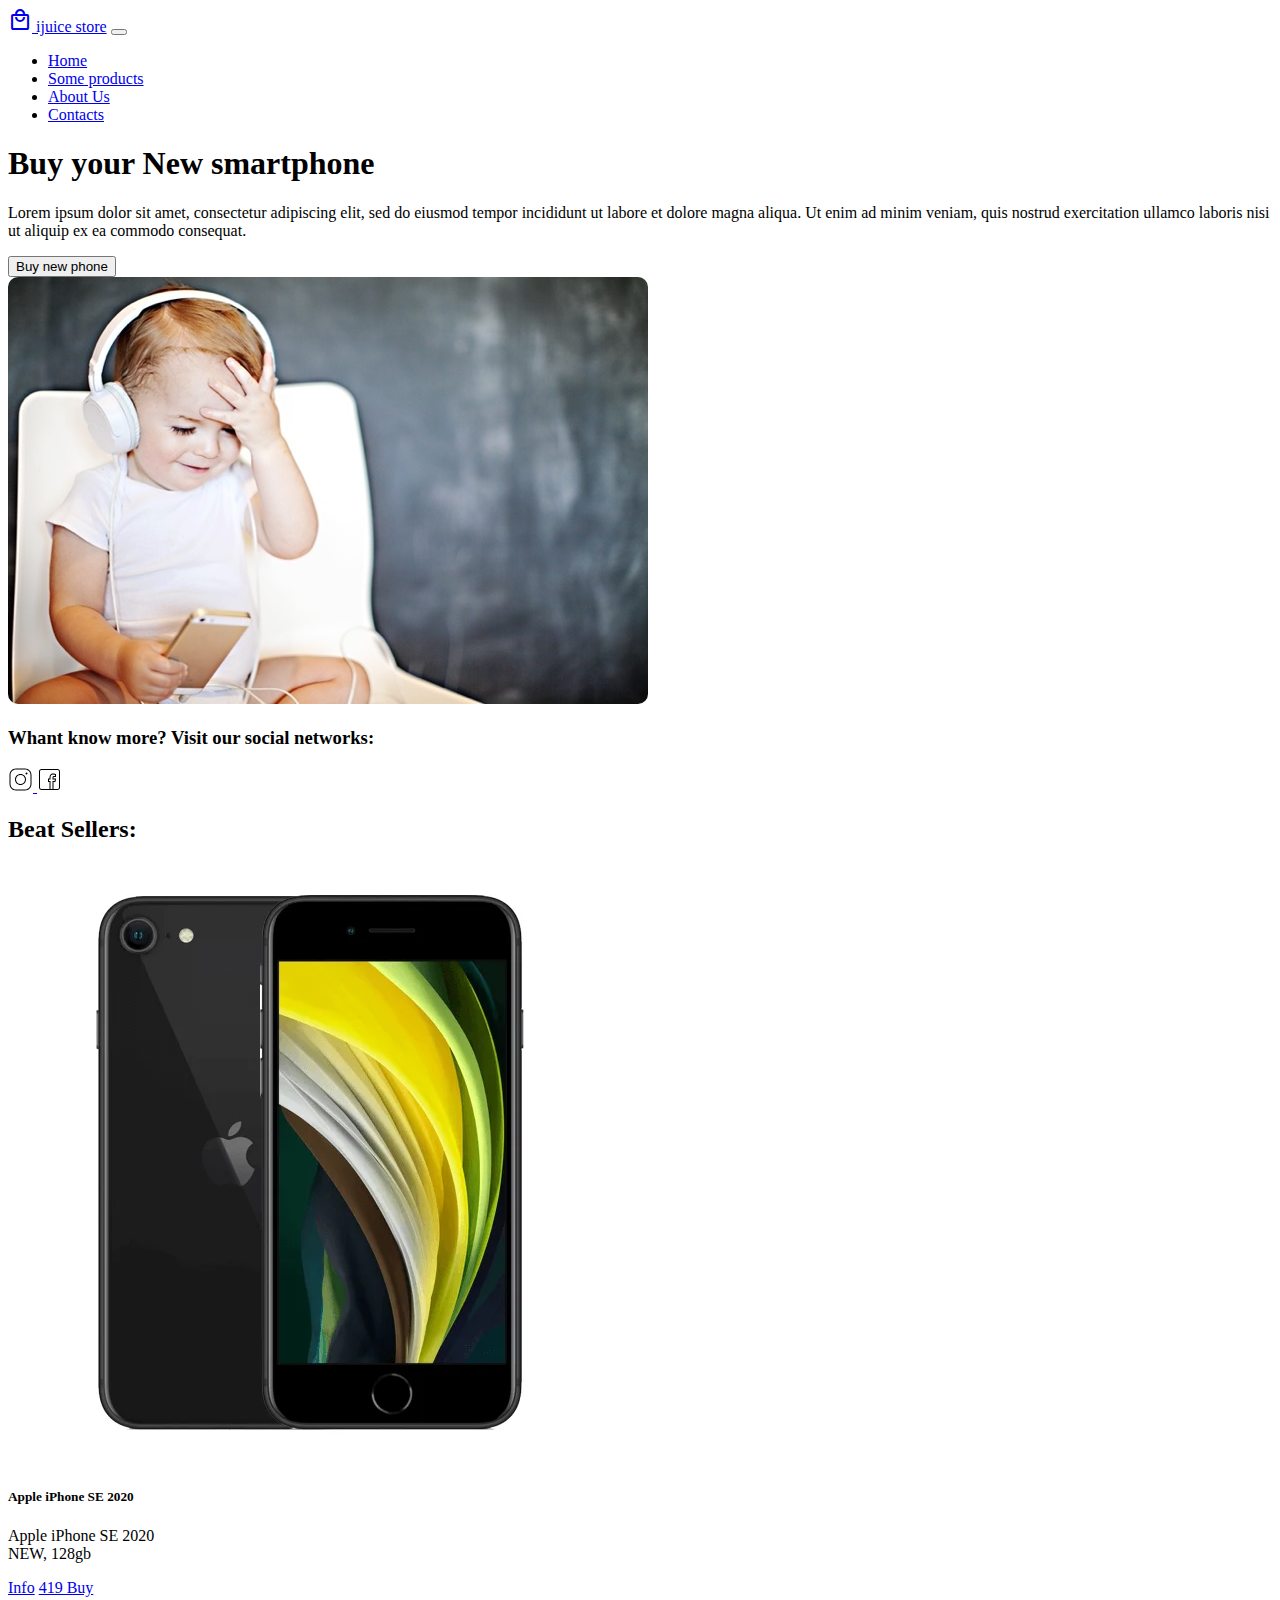
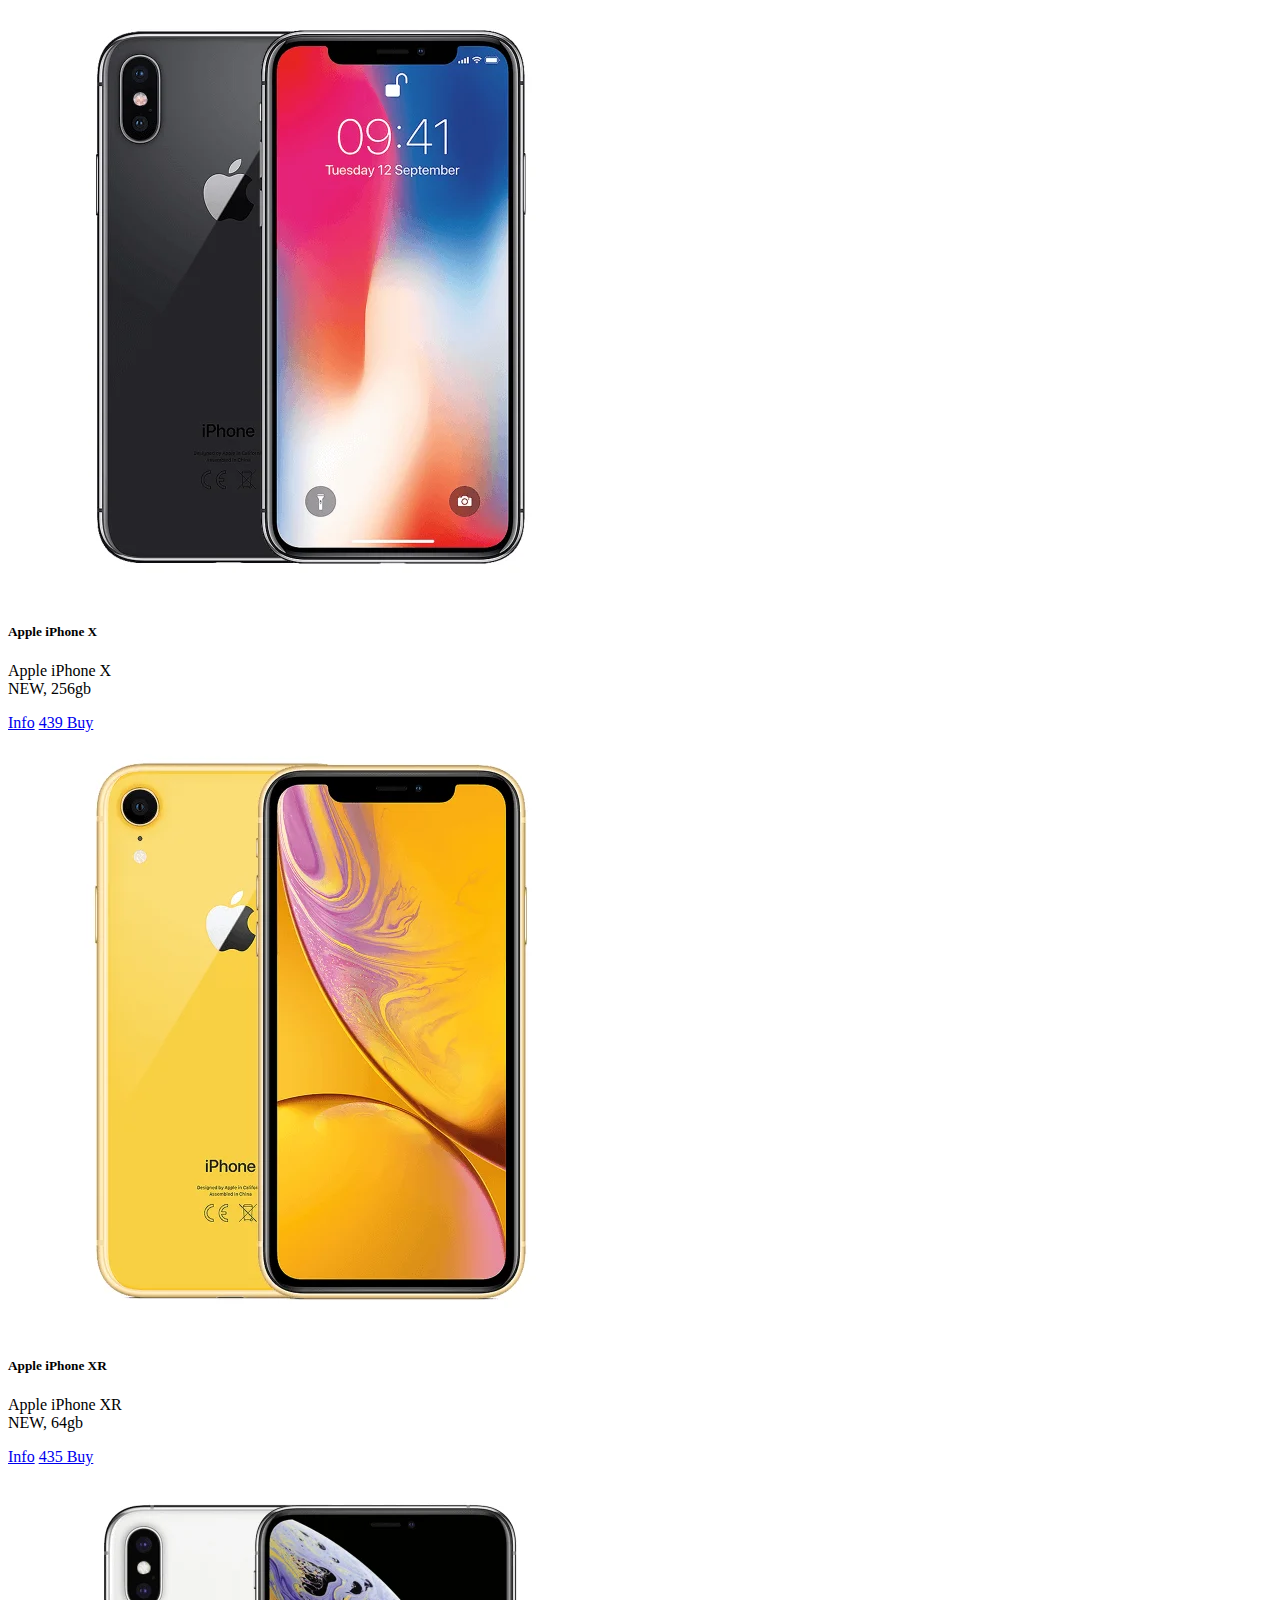
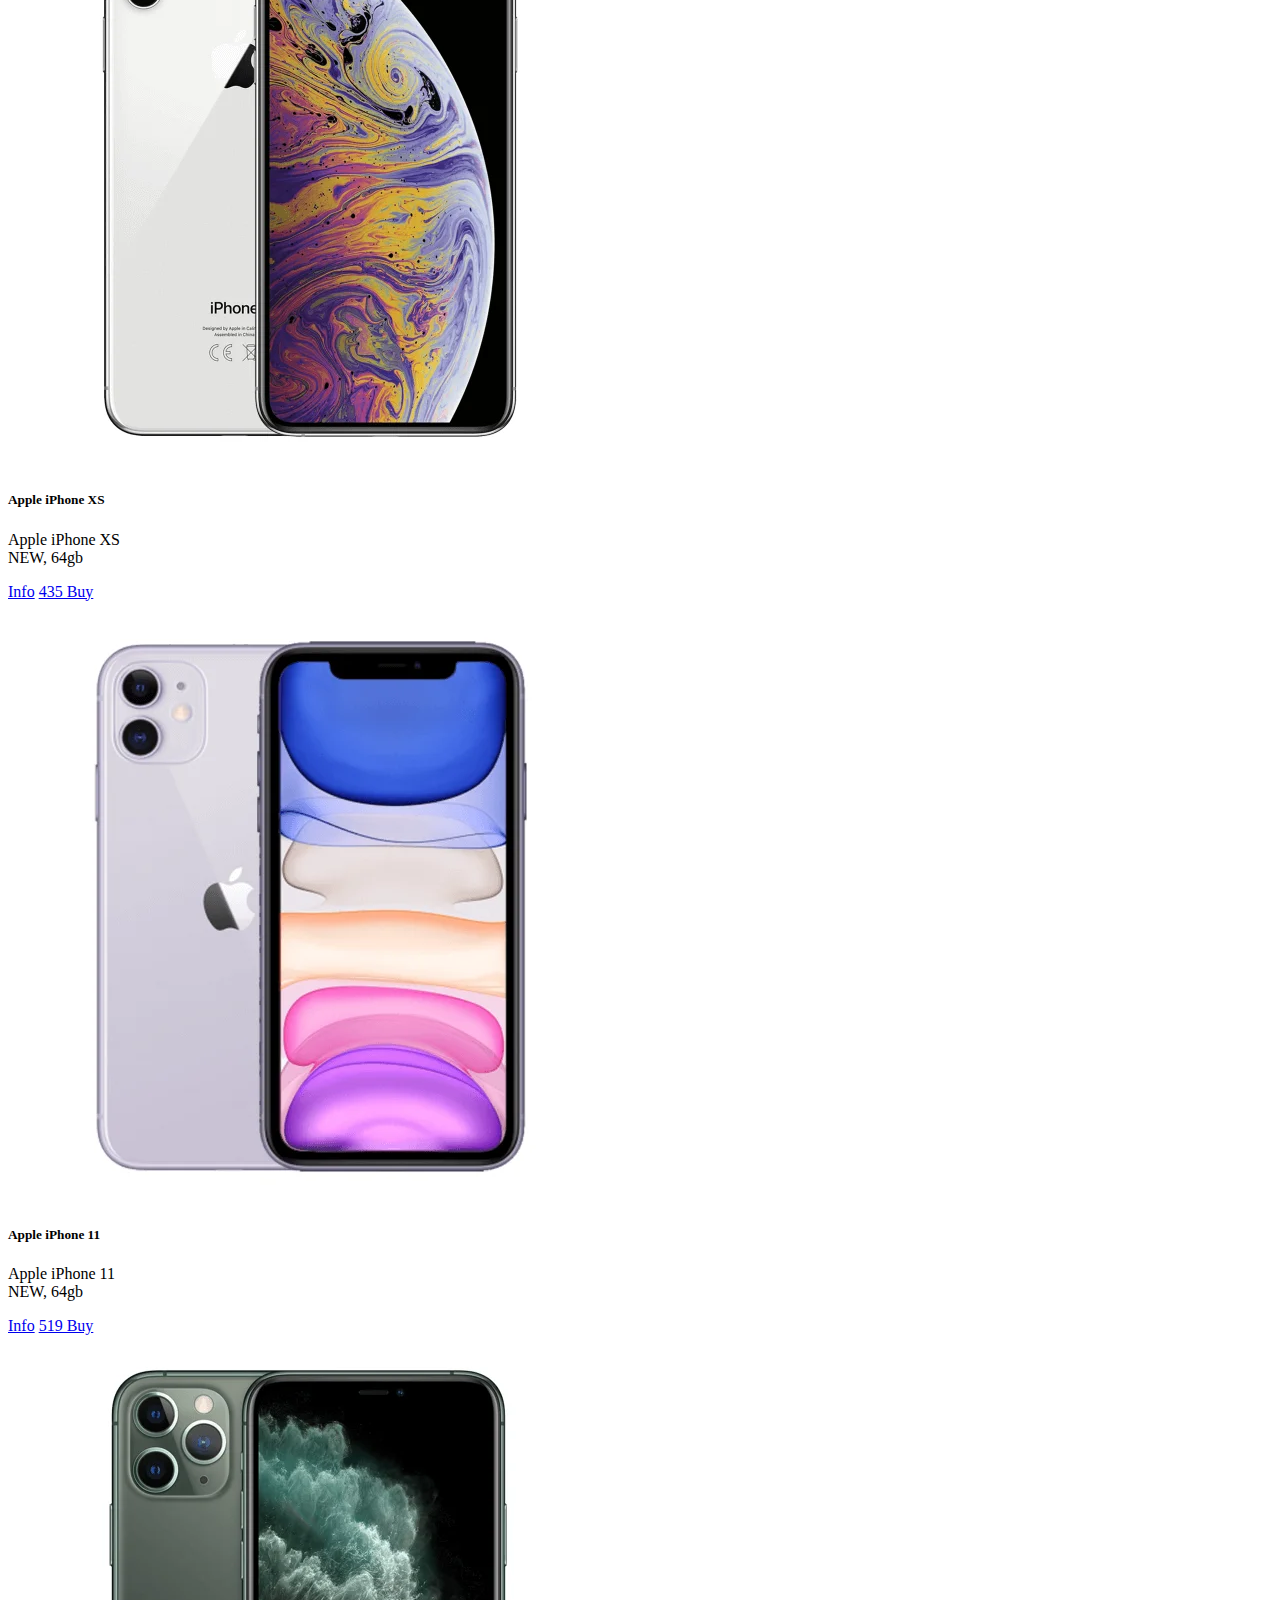
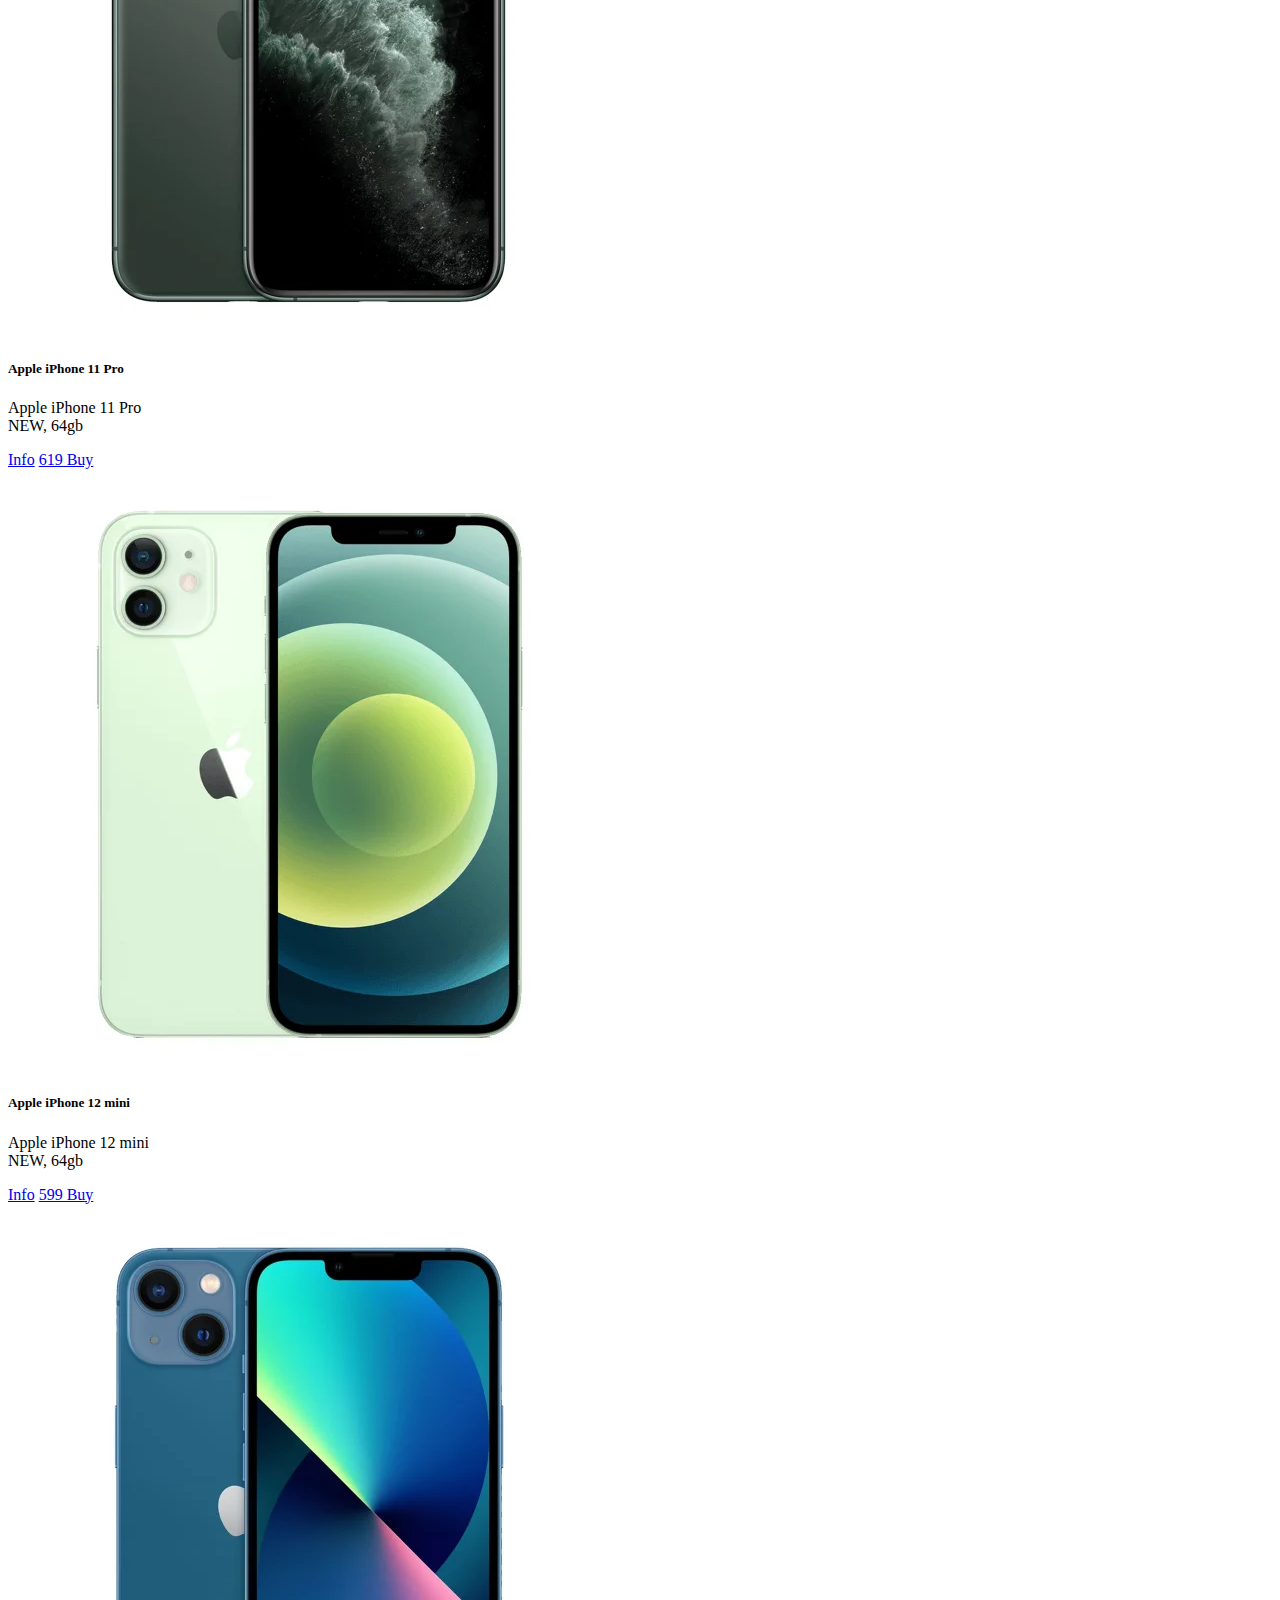
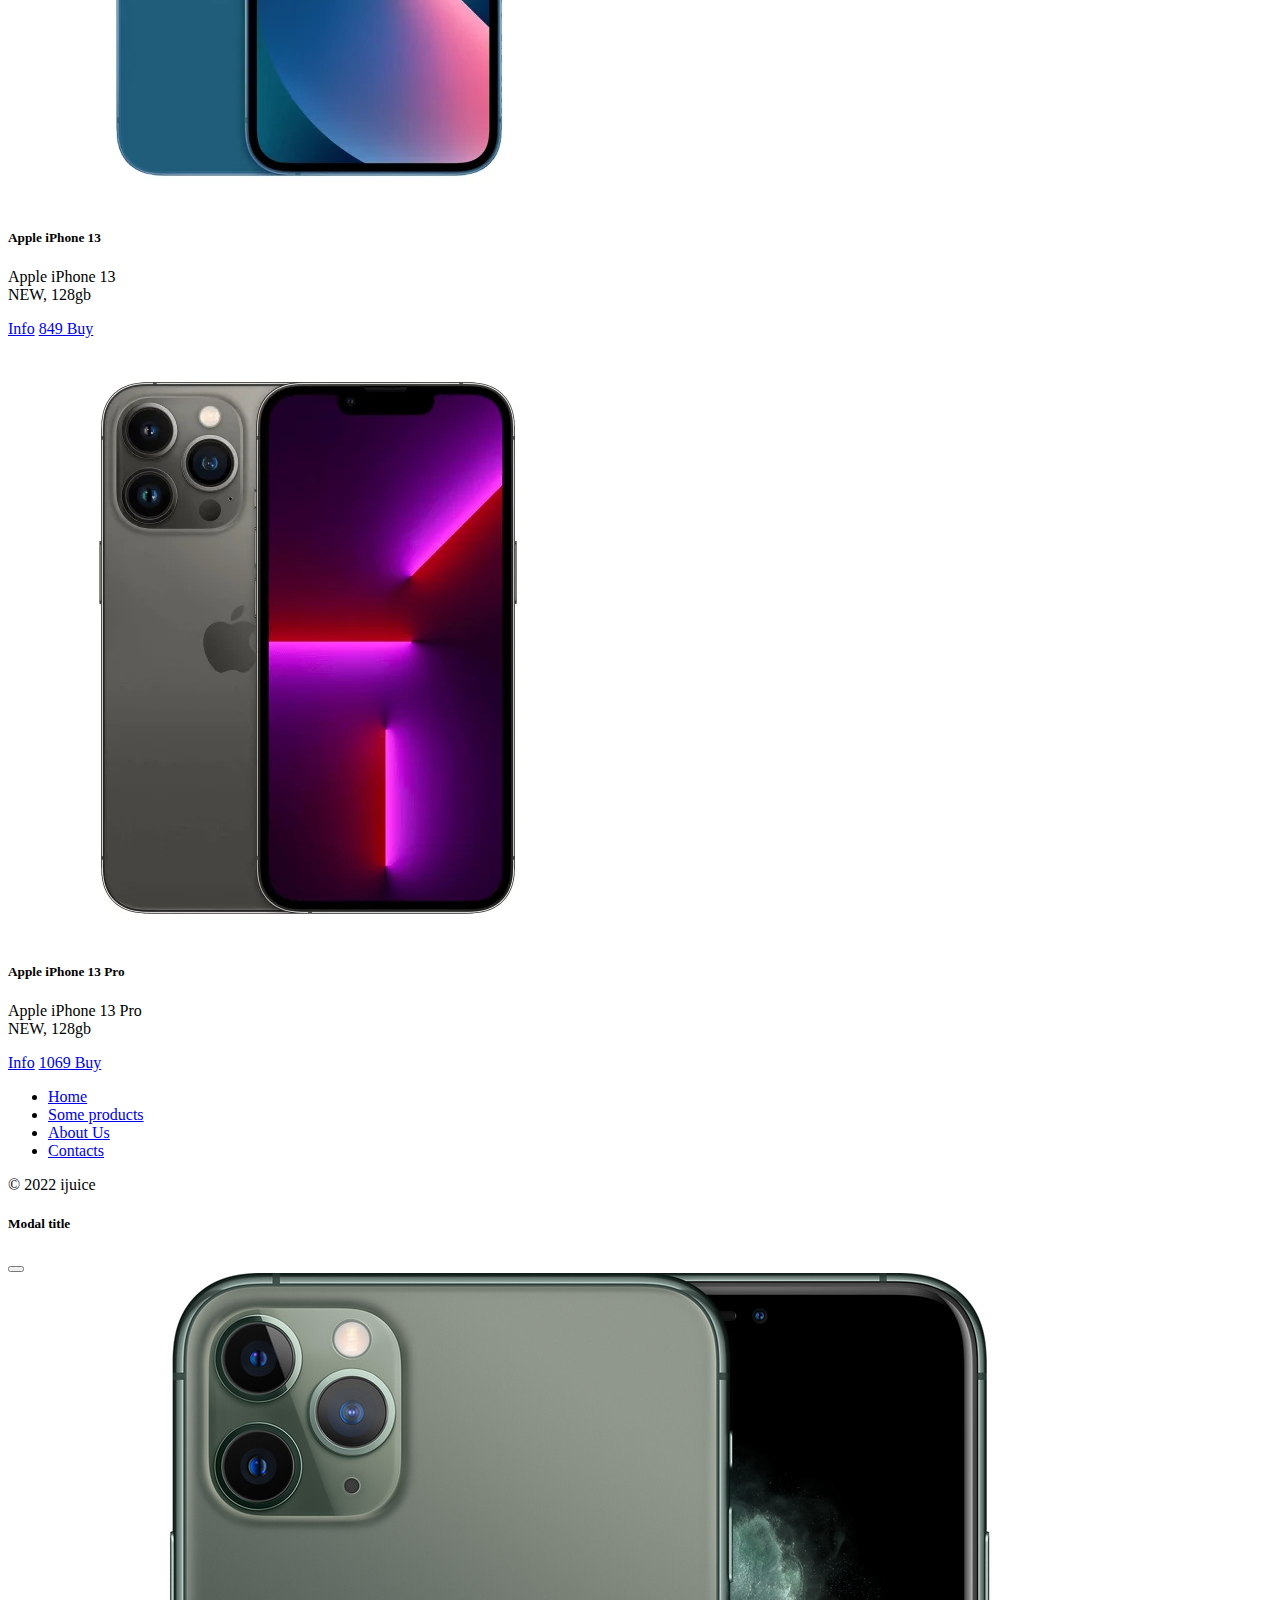
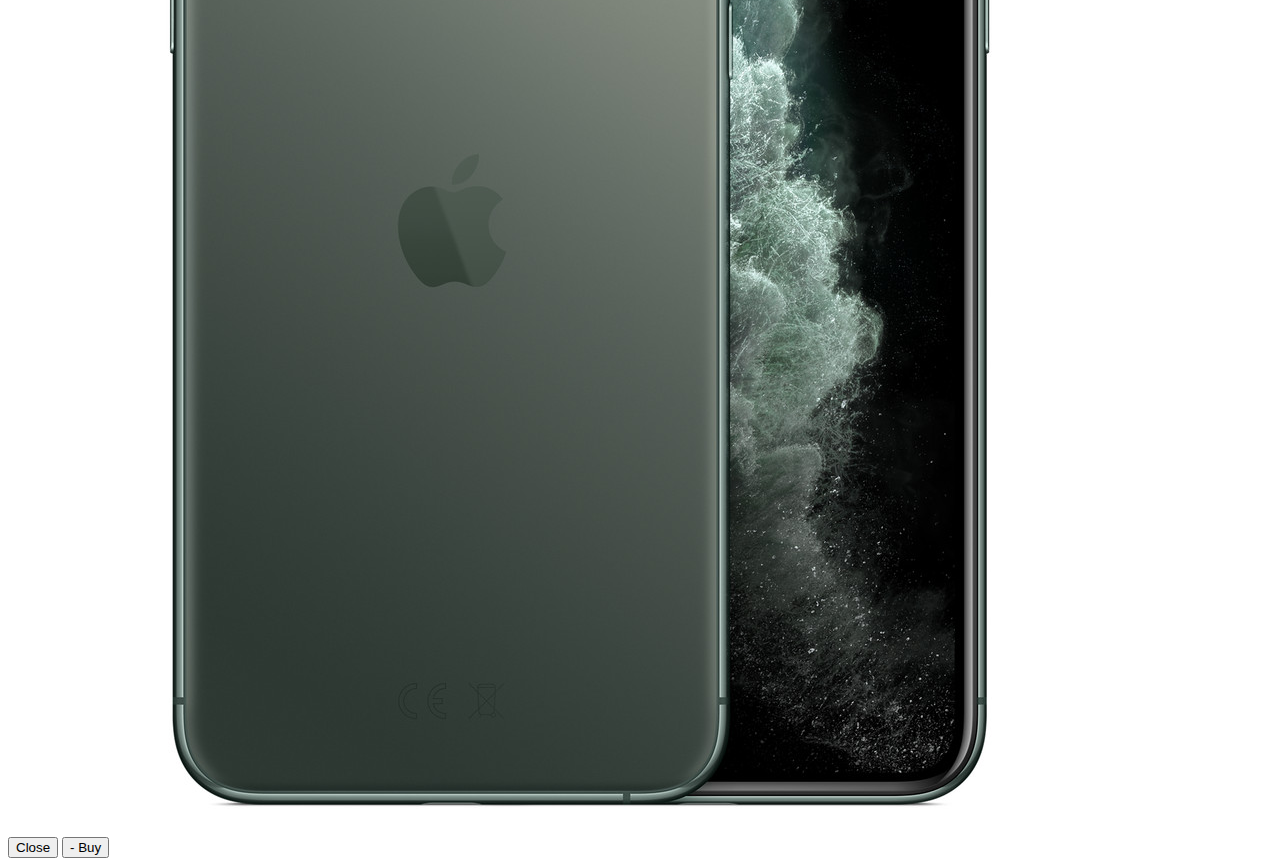
==== index.html @ b8c536ed "add modal js script, copy js from Viacheslav" ====
<!DOCTYPE html>

<html lang="en">

<head>
    <meta charset="UTF-8">
    <meta http-equiv="X-UA-Compatible" content="IE=edge">
    <meta name="viewport" content="width=device-width, initial-scale=1.0">
    <!-- Link Bootstrap -->
    <link href="https://cdn.jsdelivr.net/npm/bootstrap@5.2.0-beta1/dist/css/bootstrap.min.css" rel="stylesheet"
        integrity="sha384-0evHe/X+R7YkIZDRvuzKMRqM+OrBnVFBL6DOitfPri4tjfHxaWutUpFmBp4vmVor" crossorigin="anonymous">
    <link rel="stylesheet"
        href="https://fonts.googleapis.com/css2?family=Material+Symbols+Outlined:opsz,wght,FILL,GRAD@48,400,0,0" />
    <link href="styles.css" rel="stylesheet" />
    <title>ijuice store</title>
    <link rel="shortcut icon" href="img/smartphone_FILL0_wght400_GRAD0_opsz48.svg" type="image/x-icon">
</head>

<body>
    <!-- Header -->
    <header id="head">
        <!-- Navigation Bar -->
        <nav class="navbar navbar-expand-md bg-dark navbar-dark py-3">
            <div class="container">
                <!-- Logo -->
                <a href="index.html" class="navbar-brand"><span class="material-symbols-outlined">
                        local_mall
                    </span> ijuice store</a>
                <!-- Hamburger menu -->
                <button class="navbar-toggler" type="button" data-bs-toggle="collapse" data-bs-target="#navmenu"><span
                        class="navbar-toggler-icon"></span></button>
                <!-- Menu List -->
                <div class="collapse navbar-collapse" id="navmenu">
                    <ul class="navbar-nav ms-auto">
                        <li class="nav-item">
                            <a href="#home" class="nav-link">Home</a>
                        </li>
                        <li class="nav-item">
                            <a href="#products" class="nav-link">Some products</a>
                        </li>
                        <li class="nav-item">
                            <a href="#about" class="nav-link">About Us</a>
                        </li>
                        <li class="nav-item">
                            <a href="#contact" class="nav-link">Contacts</a>
                        </li>
                    </ul>
                </div>
            </div>
        </nav>
    </header>
    <!-- Main section -->
    <main>
        <!-- First section -->
        <section class="bg-dark text-light p-5 text-center text-lg-start p-lg-0 pt-lg-3">
            <div class="container">
                <div class="d-lg-flex align-items-center justify-content-between border-bottom pb-3">
                    <div>
                        <h1>Buy your <span class="text-warning">New smartphone</span></h1>
                        <p class="my-2">
                            Lorem ipsum dolor sit amet, consectetur adipiscing elit, sed do eiusmod tempor incididunt ut
                            labore et dolore magna
                            aliqua. Ut enim ad minim veniam, quis nostrud exercitation ullamco laboris nisi ut aliquip
                            ex ea commodo consequat.
                        </p>
                        <button class="btn btn-primary btn-lg my-2">Buy new phone</button>
                    </div>
                    <img class="img-fluid w-50 d-none d-lg-block" src="img/baby-with-iphone.jpeg"
                        alt="Child with smartpone in hand" id="img-child">
                </div>
            </div>
        </section>
        <!-- Visit social network -->
        <section class="bg-dark text-light p-2 text-center text-sm-start">
            <div class="container p-1">
                <div class="d-sm-flex aligin-items-center justify-content-between">
                    <div>
                        <h3 class="mb-2 mb-md-0">Whant know more? Visit our social networks:</h3>
                    </div>
                    <div>
                        <a href="https://www.instagram.com/ijuice_store/">
                            <img class="bg-light rounded" src="img/instagram.svg" alt="Instagram icon" id="instagram">
                        </a>
                        <a href="https://www.facebook.com/ijuice.store">
                            <img class="bg-light rounded" src="img/facebook.svg" alt="Facebook icon" id="facebook">
                        </a>
                    </div>
                </div>
            </div>
        </section>

        <!-- Some products -->
        <section class="bg-dark text-white pt-4">
            <div class="container p-1">
                <h2 class="mx-auto  pb-2 text-center text-sm-start" id="products">Beat Sellers:</h2>
                <div class="products-container row justify-content-between">
                </div>
            </div>
        </section>
    </main>

    <!-- Footer -->
    <footer id="footer">
        <section class="bg-dark text-light">
            <div class="container">
                <div class="py-1 my-2">
                    <ul class="nav justify-content-center border-bottom pb-3 mb-3">
                        <li class="nav-item"><a href="index.html" class="nav-link px-2 text-muted">Home</a></li>
                        <li class="nav-item"><a href="#" class="nav-link px-2 text-muted">Some products</a></li>
                        <li class="nav-item"><a href="#" class="nav-link px-2 text-muted">About Us</a></li>
                        <li class="nav-item"><a href="#" class="nav-link px-2 text-muted">Contacts</a></li>
                    </ul>
                    <p class="text-center text-muted">© 2022 ijuice</p>
                </div>
            </div>
        </section>
    </footer>

    <!-- Modal -->
    <div class="modal fade" id="product-info-modal" tabindex="-1" aria-labelledby="product-info-modalLabel"
        aria-hidden="true">
        <div class="modal-dialog">
            <div class="modal-content">
                <div class="modal-header">
                    <h5 class="modal-title" id="product-info-modalLabel">Modal title</h5>
                    <button type="button" class="btn-close" data-bs-dismiss="modal" aria-label="Close"></button>
                </div>
                <div class="modal-body">
                    <img class="d-block w-50 mx-auto product-image" src="img/iphone-11-pro-green.jpeg"
                        alt="Apple iPhone 11 Pro">
                    <p class="product-description"></p>
                </div>
                <div class="modal-footer">
                    <button type="button" class="btn btn-secondary" data-bs-dismiss="modal">Close</button>
                    <button type="button" class="btn btn-primary btn-buy"><span class="product-price"></span>
                        - Buy</button>
                </div>
            </div>
        </div>
    </div>

    <!-- Add Bootstrap JS -->
    <script src="https://cdn.jsdelivr.net/npm/bootstrap@5.2.0-beta1/dist/js/bootstrap.bundle.min.js"
        integrity="sha384-pprn3073KE6tl6bjs2QrFaJGz5/SUsLqktiwsUTF55Jfv3qYSDhgCecCxMW52nD2"
        crossorigin="anonymous"></script>

    <!-- Download products from server (json) -->
    <!-- <script src="js/alert.js"></script> -->
    <script src="js/products-service.js"></script>
    <!-- <script src="js/cart.js"></script> -->
    <script src="js/product-list.js"></script>
</body>

</html>
---- styles.css ----
/* First image whith child style */
#img-child {
    border-radius: 10px;
}

#instagram {
    max-width: 25px;
    text-decoration: none;
}

#facebook {
    max-width: 25px;
    text-decoration: none;
}

.cards-img{
    max-width: 150px;
}
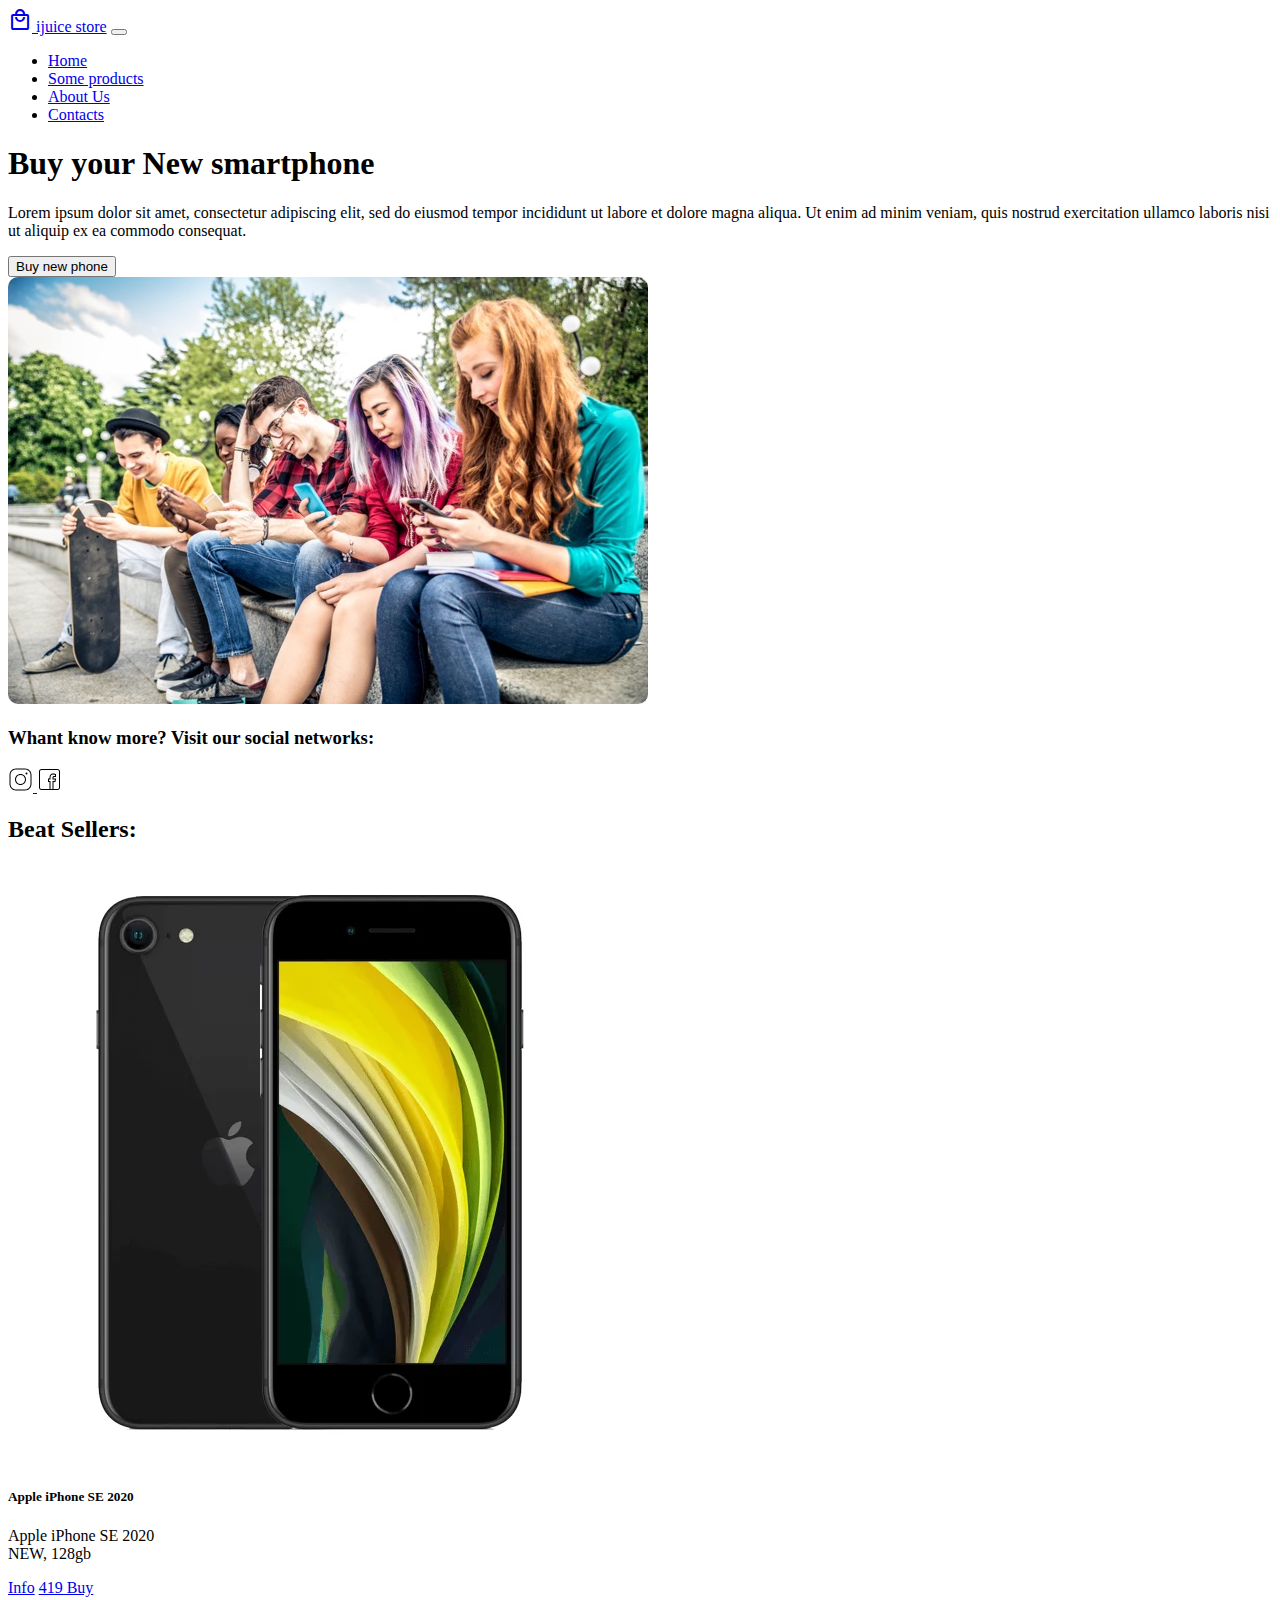
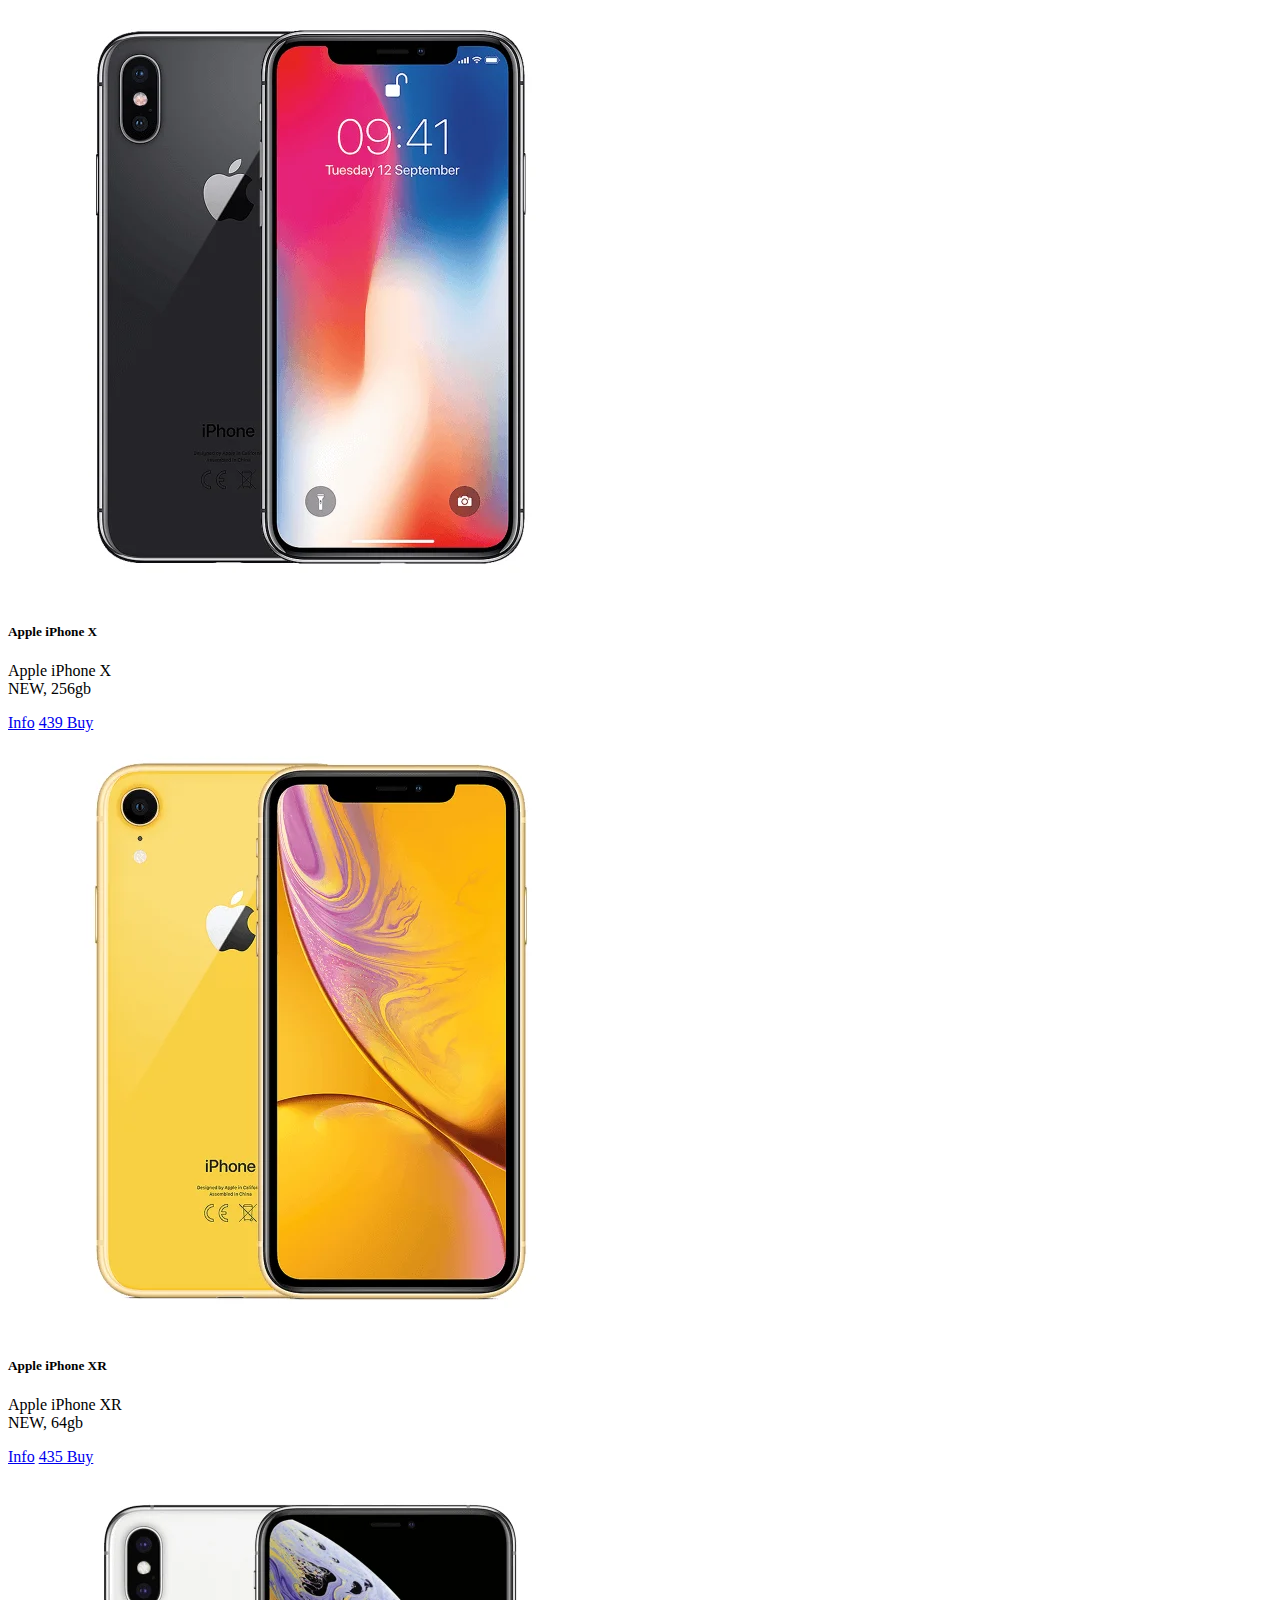
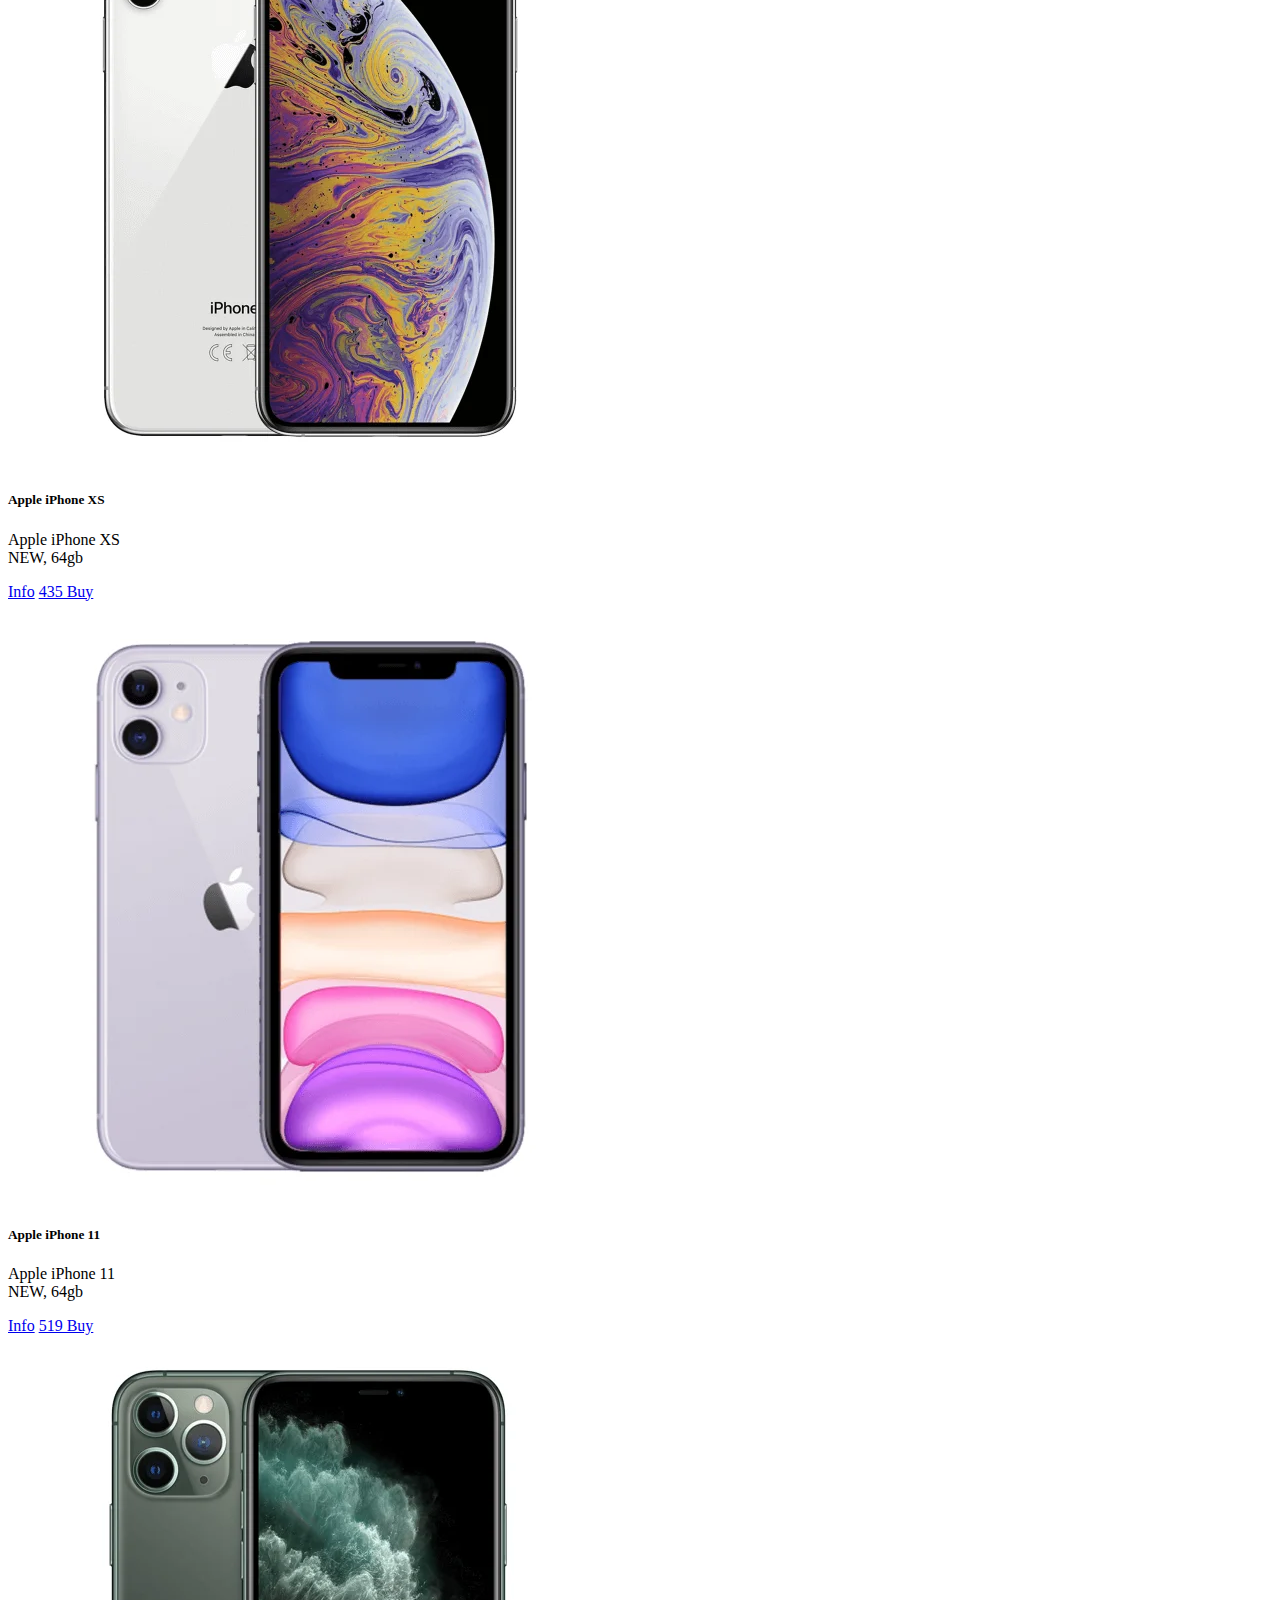
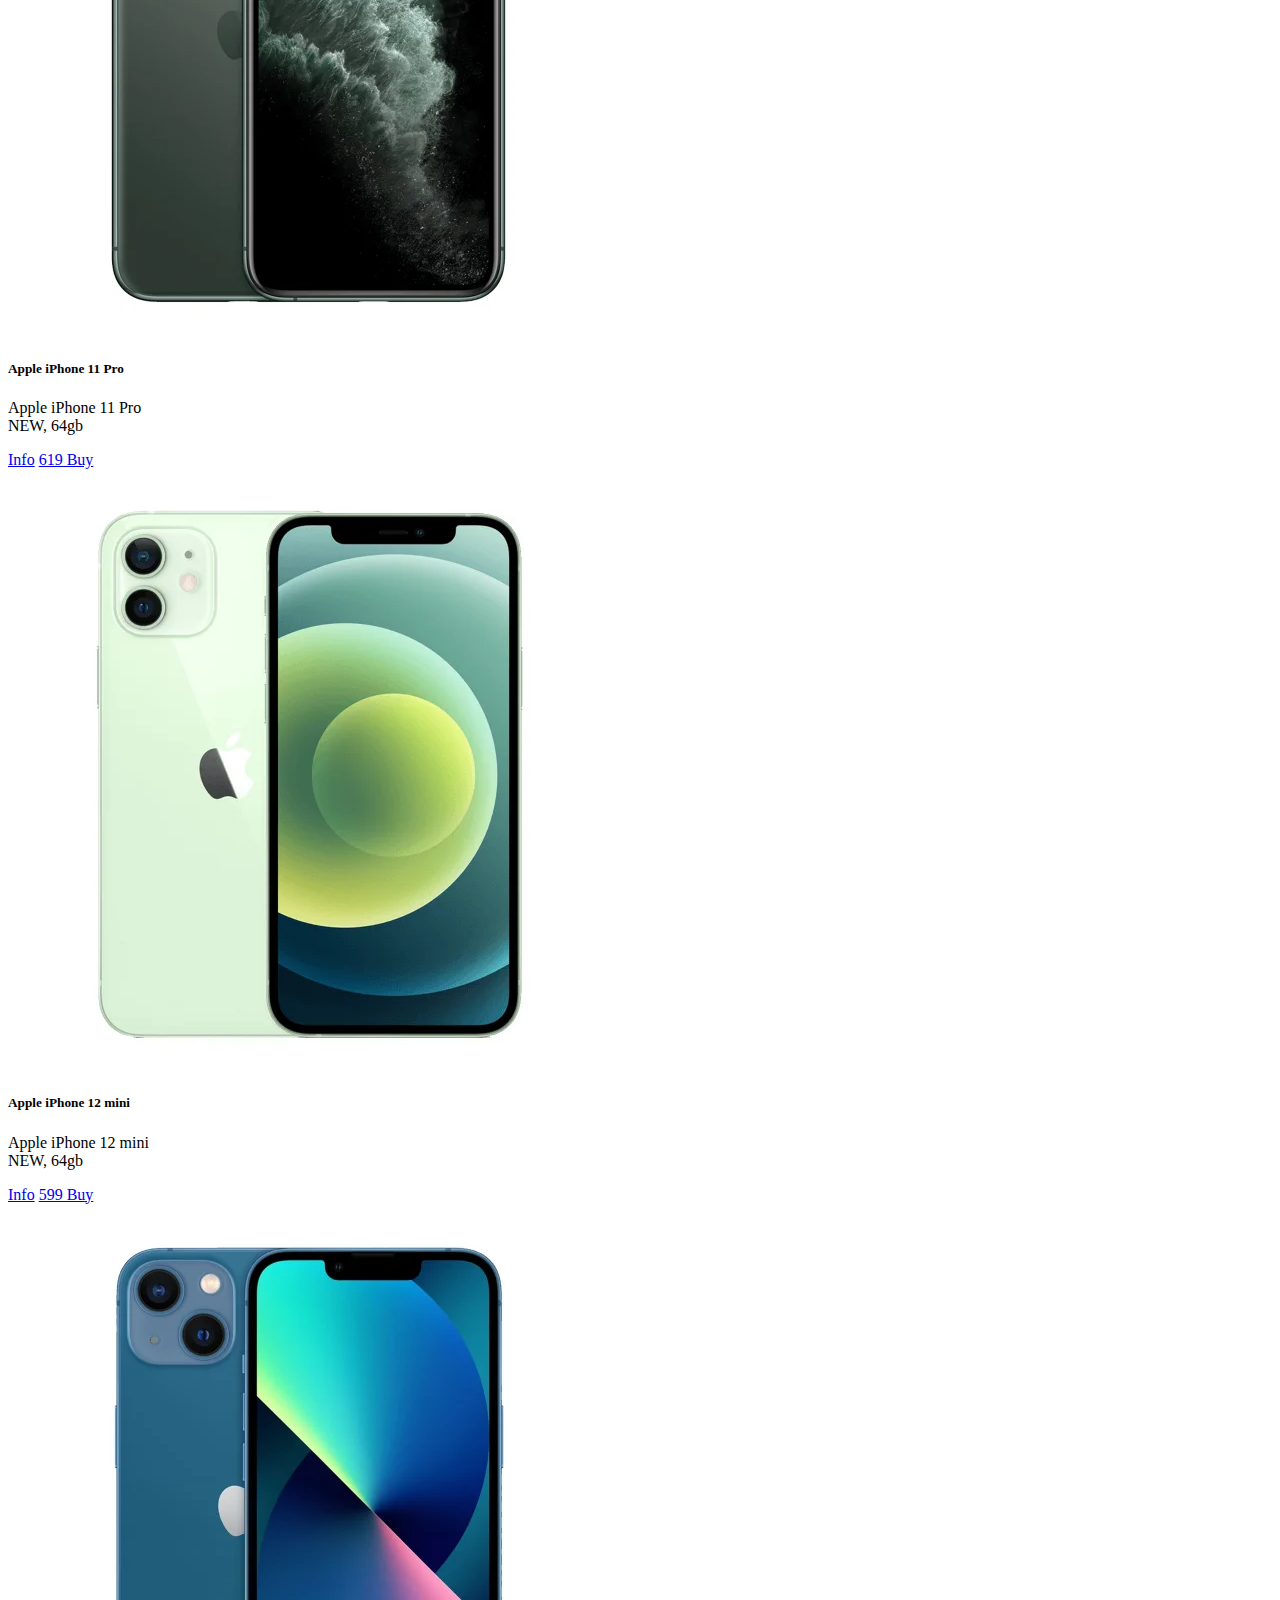
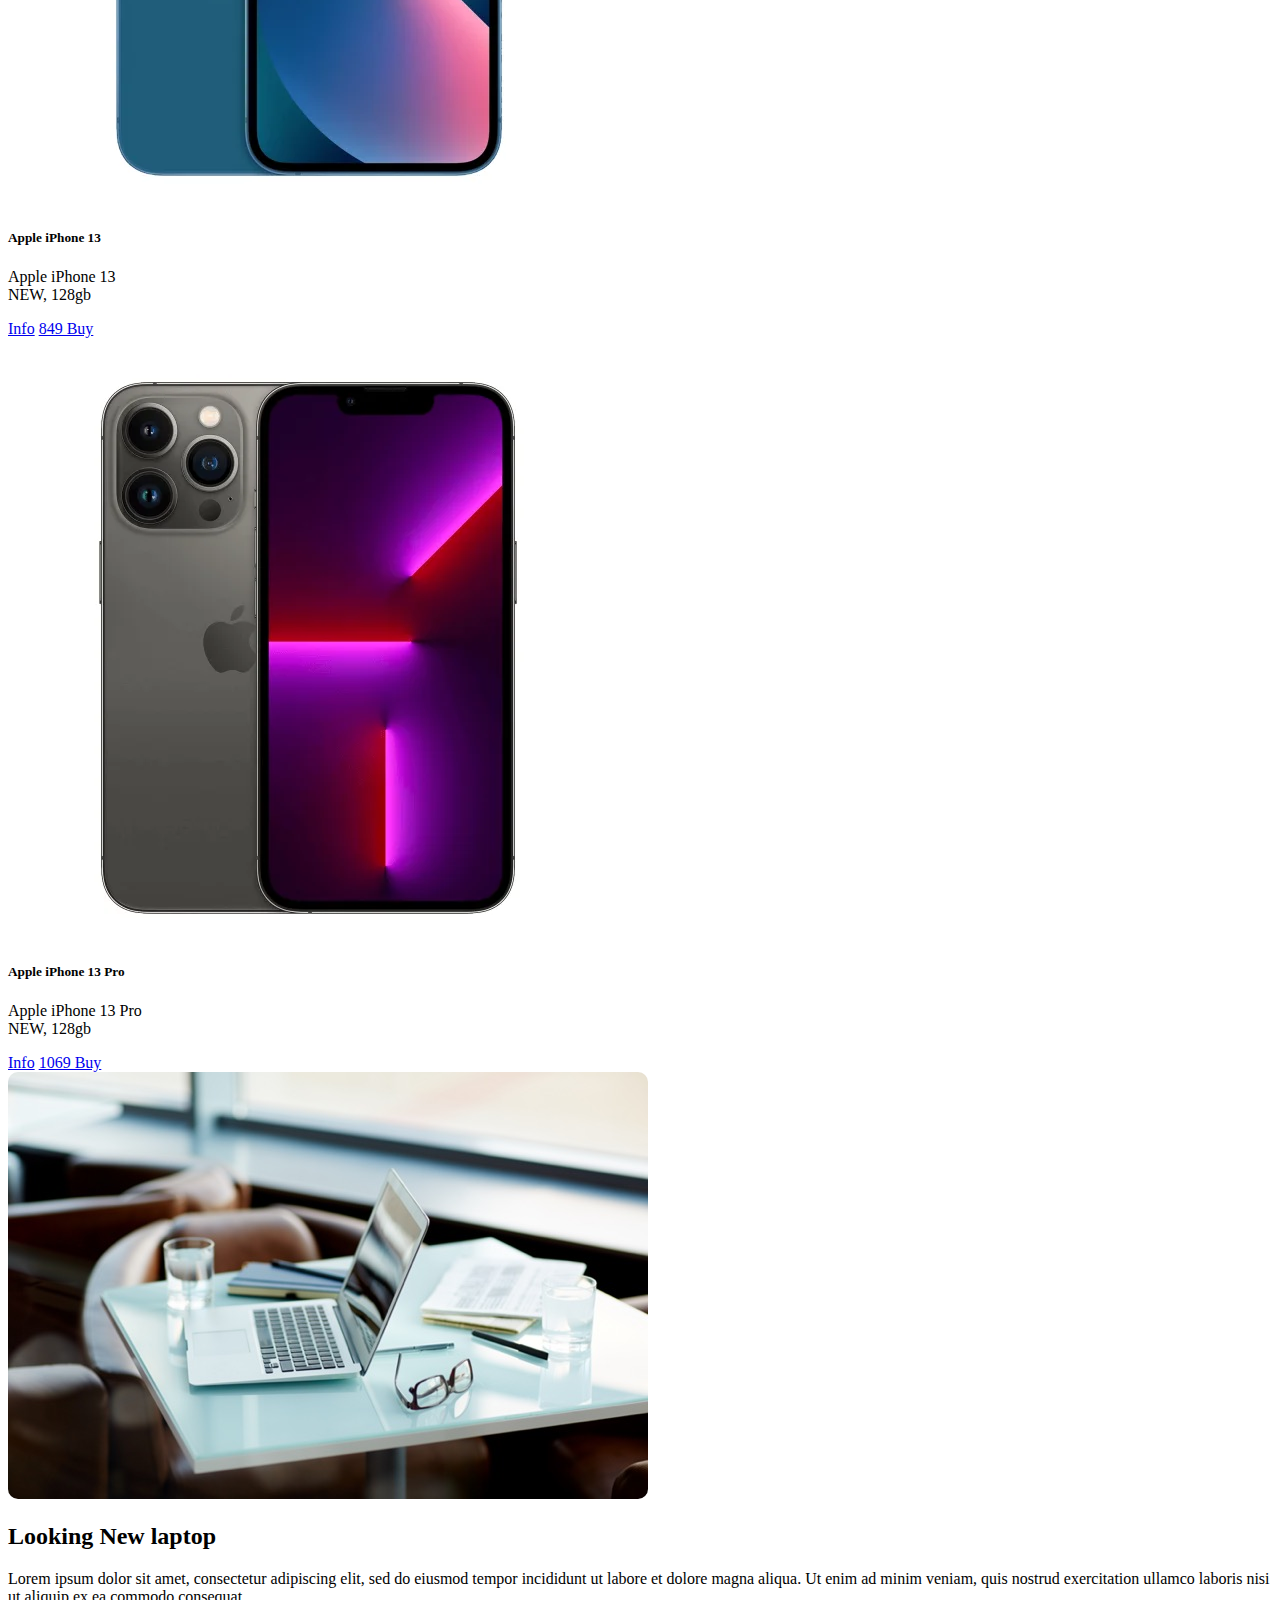
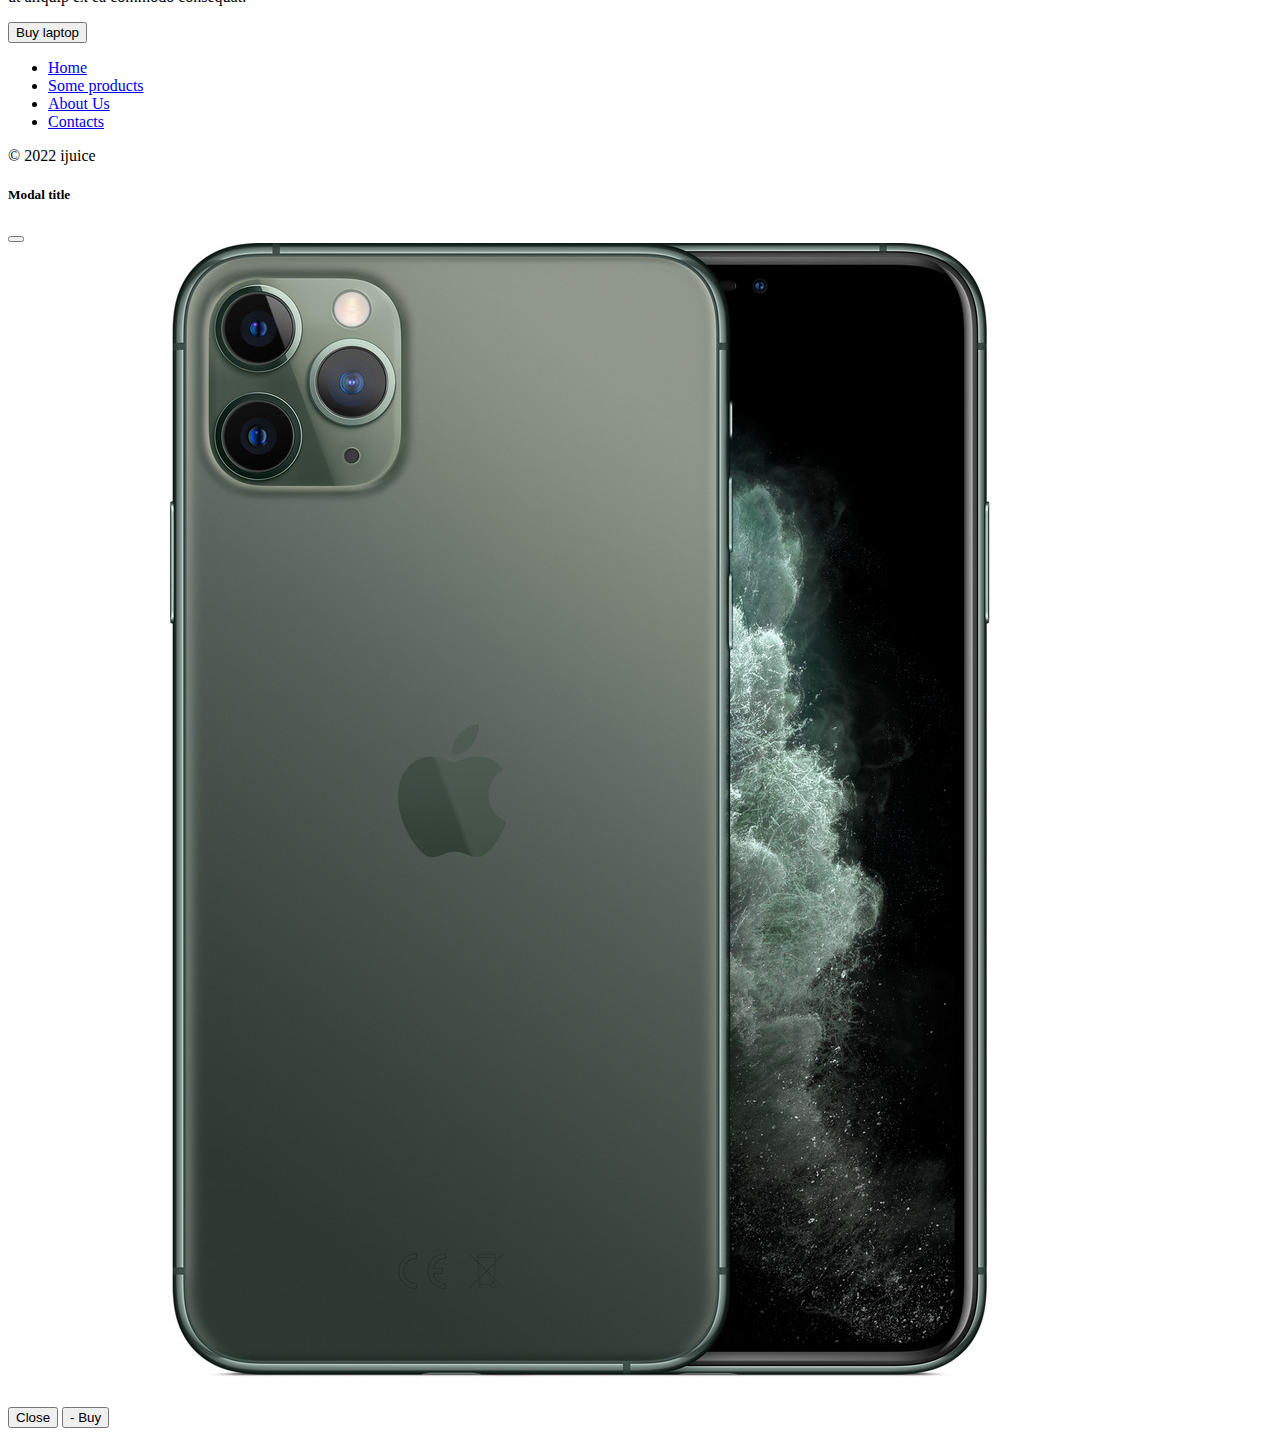
==== commit 3636ddfa: "Add laptop section on home page, delete some unused photo" ====
--- a/index.html
+++ b/index.html
@@ -33,16 +33,16 @@
                 <div class="collapse navbar-collapse" id="navmenu">
                     <ul class="navbar-nav ms-auto">
                         <li class="nav-item">
-                            <a href="#home" class="nav-link">Home</a>
+                            <a href="index.html" class="nav-link">Home</a>
                         </li>
                         <li class="nav-item">
-                            <a href="#products" class="nav-link">Some products</a>
+                            <a href="products.html" class="nav-link">Some products</a>
                         </li>
                         <li class="nav-item">
-                            <a href="#about" class="nav-link">About Us</a>
+                            <a href="about.html" class="nav-link">About Us</a>
                         </li>
                         <li class="nav-item">
-                            <a href="#contact" class="nav-link">Contacts</a>
+                            <a href="contacts.html" class="nav-link">Contacts</a>
                         </li>
                     </ul>
                 </div>
@@ -65,7 +65,7 @@
                         </p>
                         <button class="btn btn-primary btn-lg my-2">Buy new phone</button>
                     </div>
-                    <img class="img-fluid w-50 d-none d-lg-block" src="img/baby-with-iphone.jpeg"
+                    <img class="img-fluid w-50 d-none d-lg-block" src="img/friends2.jpeg"
                         alt="Child with smartpone in hand" id="img-child">
                 </div>
             </div>
@@ -97,6 +97,26 @@
                 </div>
             </div>
         </section>
+
+        <!-- Some article -->
+        <section class="bg-dark text-light p-5 text-center text-lg-end p-lg-0 pt-lg-3">
+            <div class="container">
+                <div class="d-lg-flex align-items-center justify-content-between pb-3">
+                    <img class="img-fluid w-50 d-none d-lg-block" src="img/laptop3.jpeg"
+                        alt="Child with smartpone in hand" id="img-child">
+                    <div>
+                        <h2>Looking <span class="text-warning">New laptop</span></h2>
+                        <p class="my-2">
+                            Lorem ipsum dolor sit amet, consectetur adipiscing elit, sed do eiusmod tempor incididunt ut
+                            labore et dolore magna
+                            aliqua. Ut enim ad minim veniam, quis nostrud exercitation ullamco laboris nisi ut aliquip
+                            ex ea commodo consequat.
+                        </p>
+                        <button class="btn btn-primary btn-lg my-2">Buy laptop</button>
+                    </div>
+                </div>
+            </div>
+        </section>
     </main>
 
     <!-- Footer -->
@@ -104,13 +124,14 @@
         <section class="bg-dark text-light">
             <div class="container">
                 <div class="py-1 my-2">
-                    <ul class="nav justify-content-center border-bottom pb-3 mb-3">
-                        <li class="nav-item"><a href="index.html" class="nav-link px-2 text-muted">Home</a></li>
-                        <li class="nav-item"><a href="#" class="nav-link px-2 text-muted">Some products</a></li>
-                        <li class="nav-item"><a href="#" class="nav-link px-2 text-muted">About Us</a></li>
-                        <li class="nav-item"><a href="#" class="nav-link px-2 text-muted">Contacts</a></li>
+                    <ul class="nav bg-dark justify-content-center border-bottom pb-3 mb-3">
+                        <li class="nav-item"><a href="index.html" class="nav-link px-2">Home</a></li>
+                        <li class="nav-item"><a href="products.html" class="nav-link px-2">Some products</a>
+                        </li>
+                        <li class="nav-item"><a href="about.html" class="nav-link px-2">About Us</a></li>
+                        <li class="nav-item"><a href="contacts.html" class="nav-link px-2">Contacts</a></li>
                     </ul>
-                    <p class="text-center text-muted">© 2022 ijuice</p>
+                    <p class="text-center">© 2022 ijuice</p>
                 </div>
             </div>
         </section>
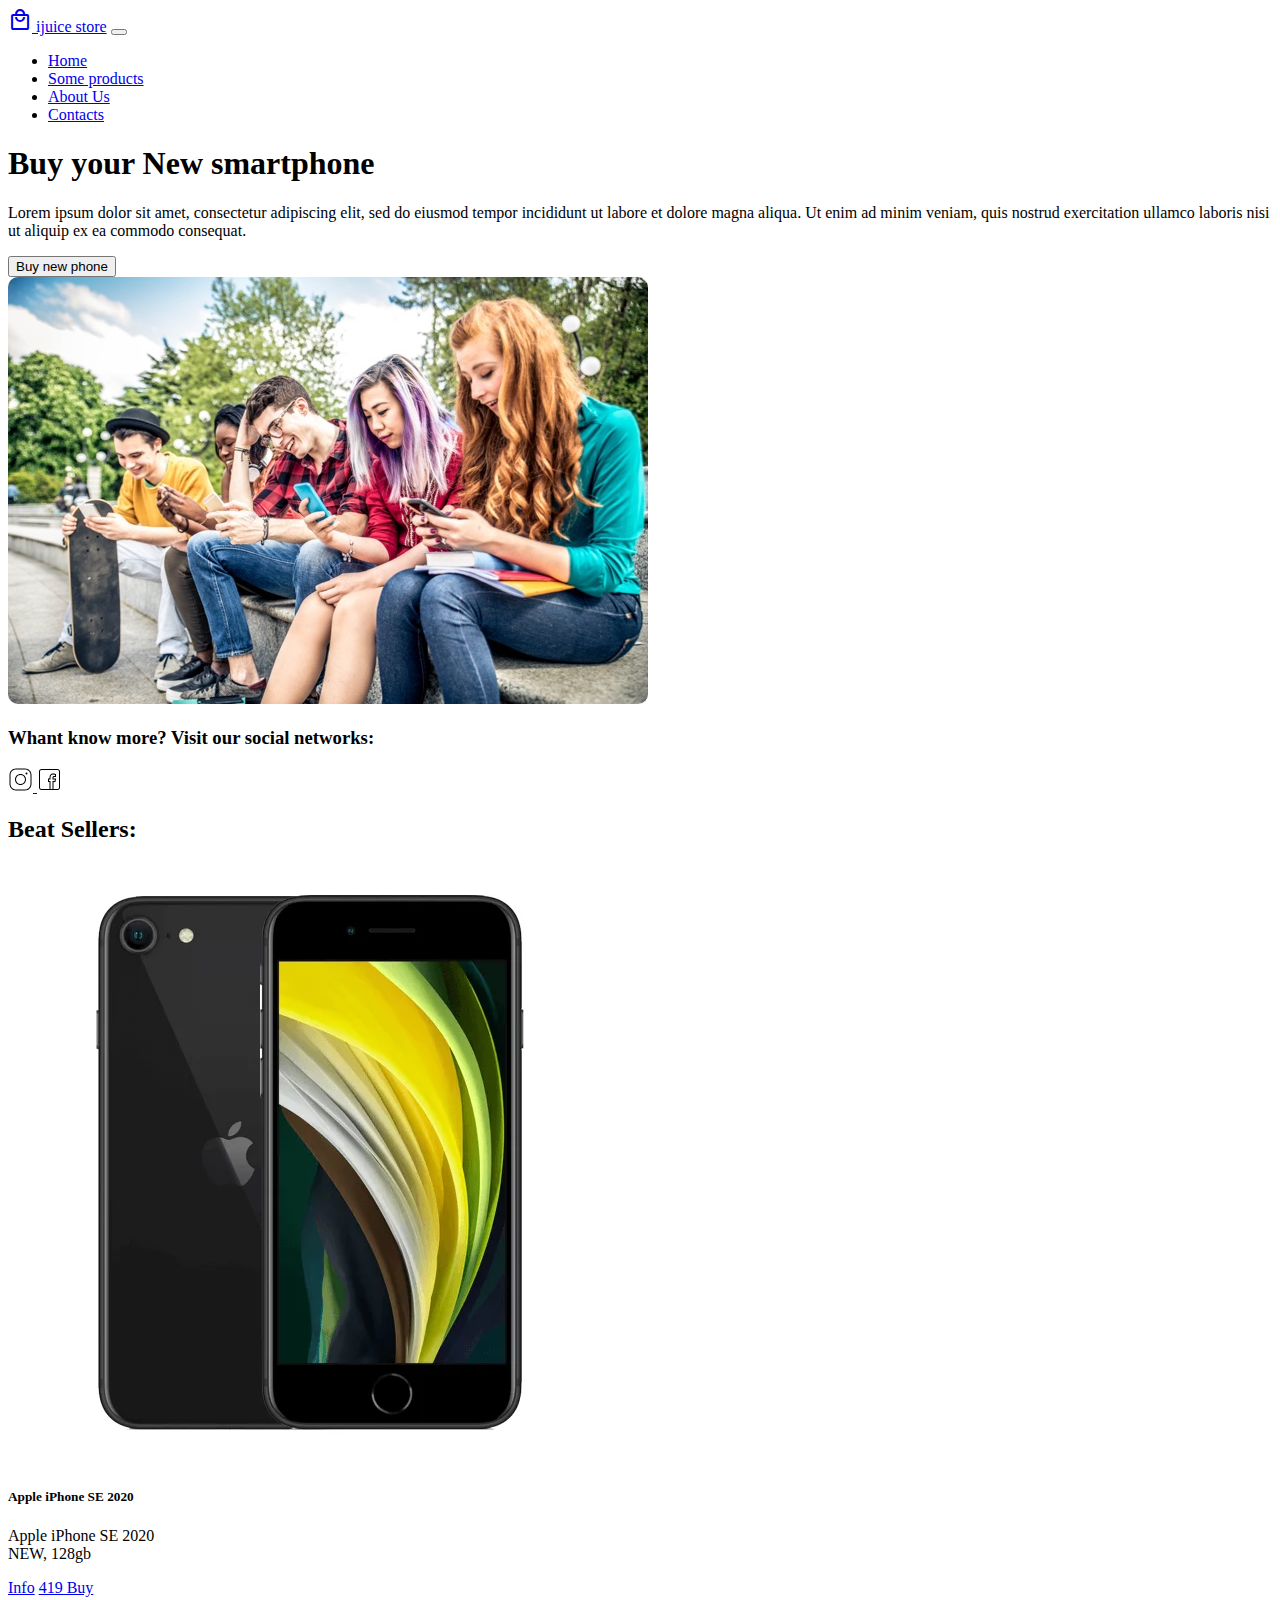
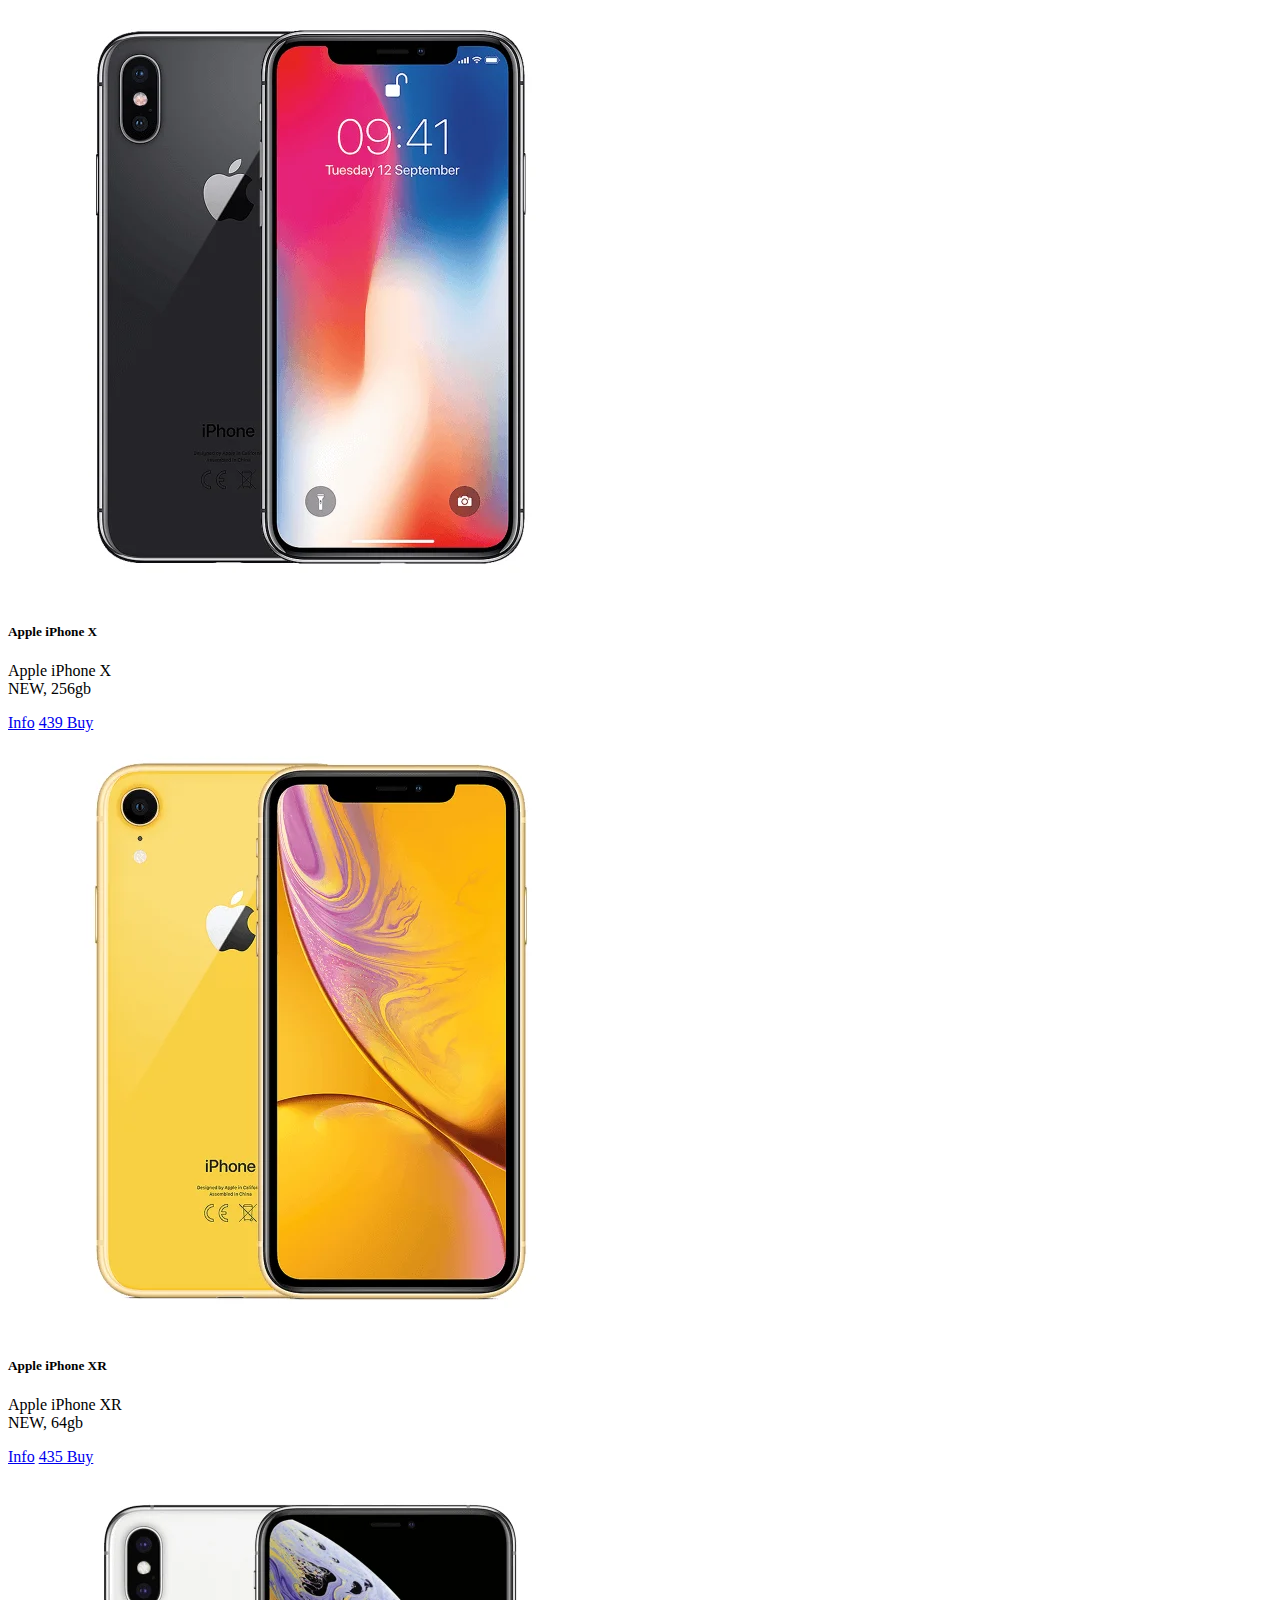
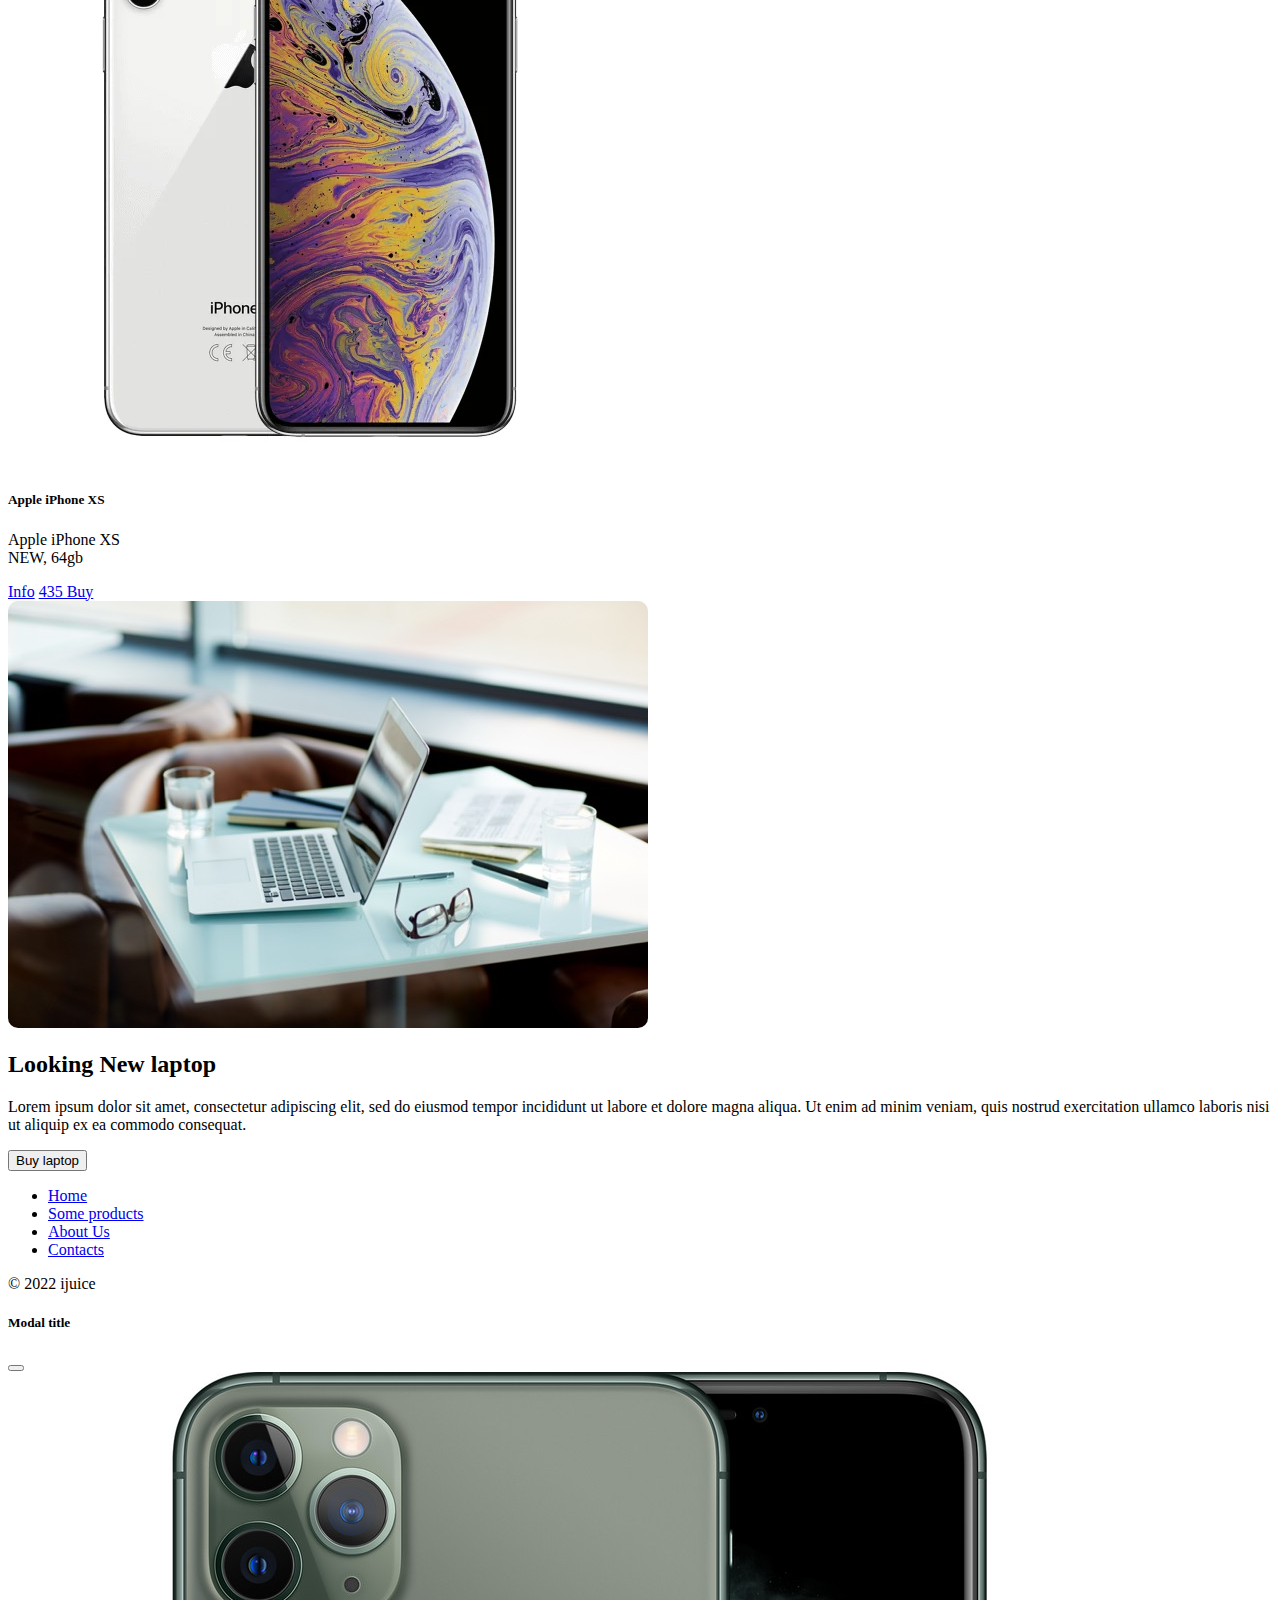
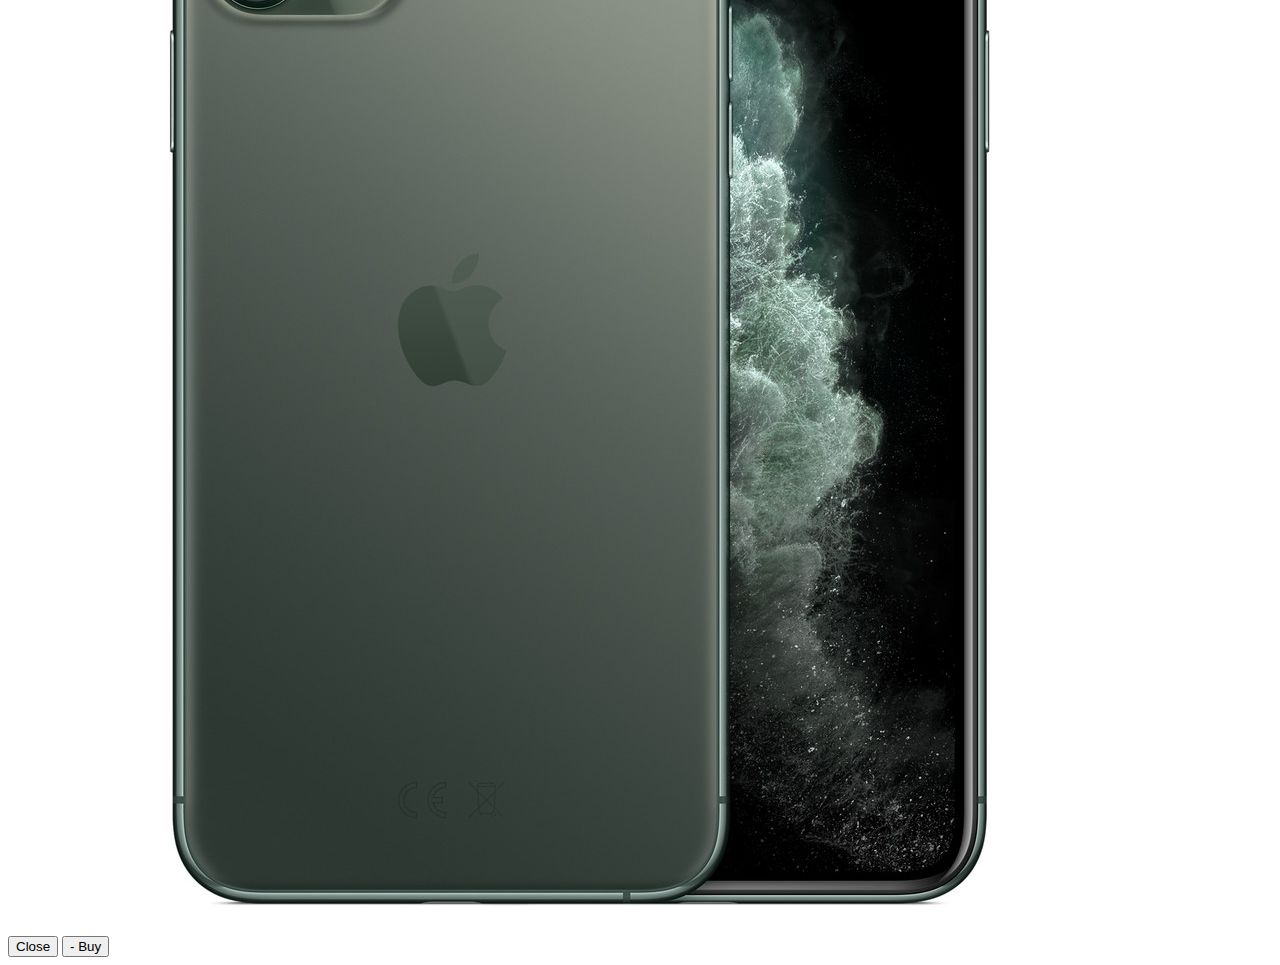
==== commit 9f7edb2c: "Add new js script for load just 4 product at home page" ====
--- a/index.html
+++ b/index.html
@@ -169,7 +169,7 @@
     <!-- <script src="js/alert.js"></script> -->
     <script src="js/products-service.js"></script>
     <!-- <script src="js/cart.js"></script> -->
-    <script src="js/product-list.js"></script>
+    <script src="js/product-list-home.js"></script>
 </body>
 
 </html>--- a/styles.css
+++ b/styles.css
@@ -15,4 +15,9 @@
 
 .cards-img{
     max-width: 150px;
-}+}
+
+/* .img-carusel {
+    max-height: 700px;
+    justify-content: center;
+} */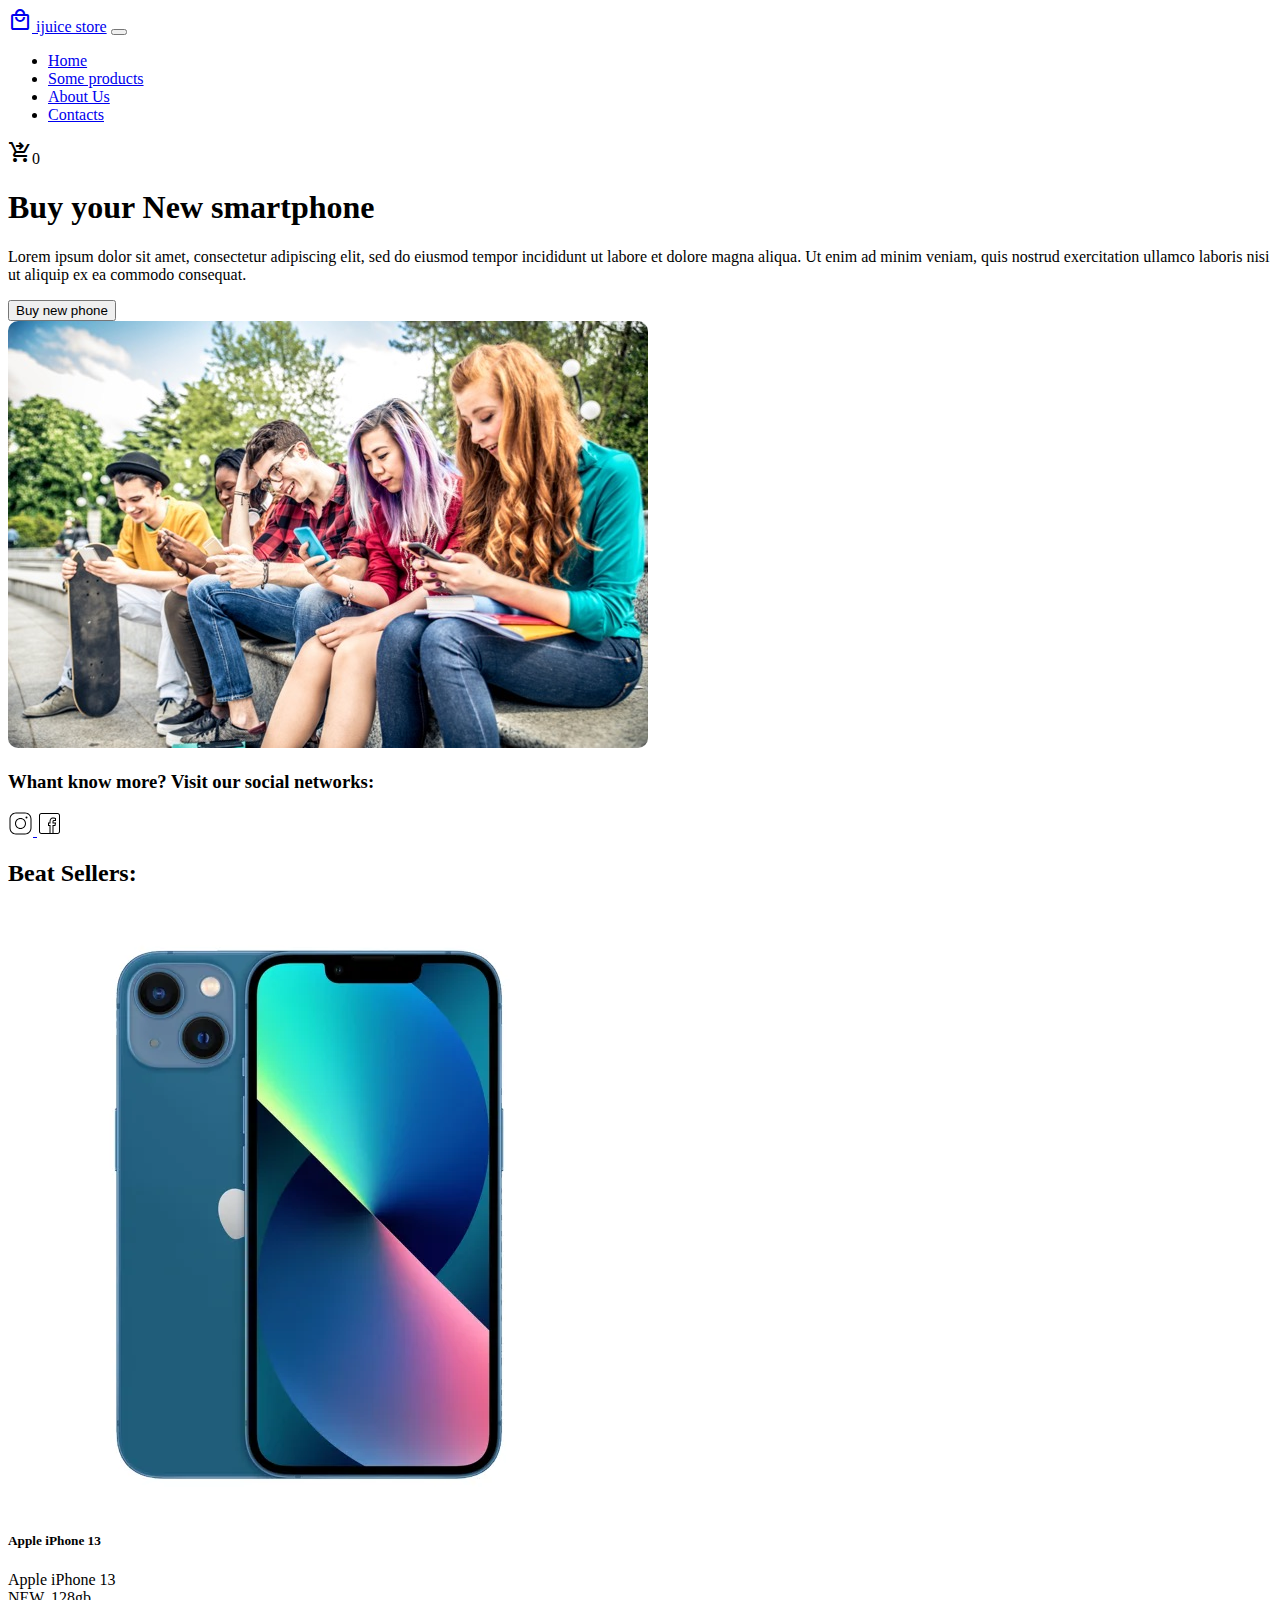
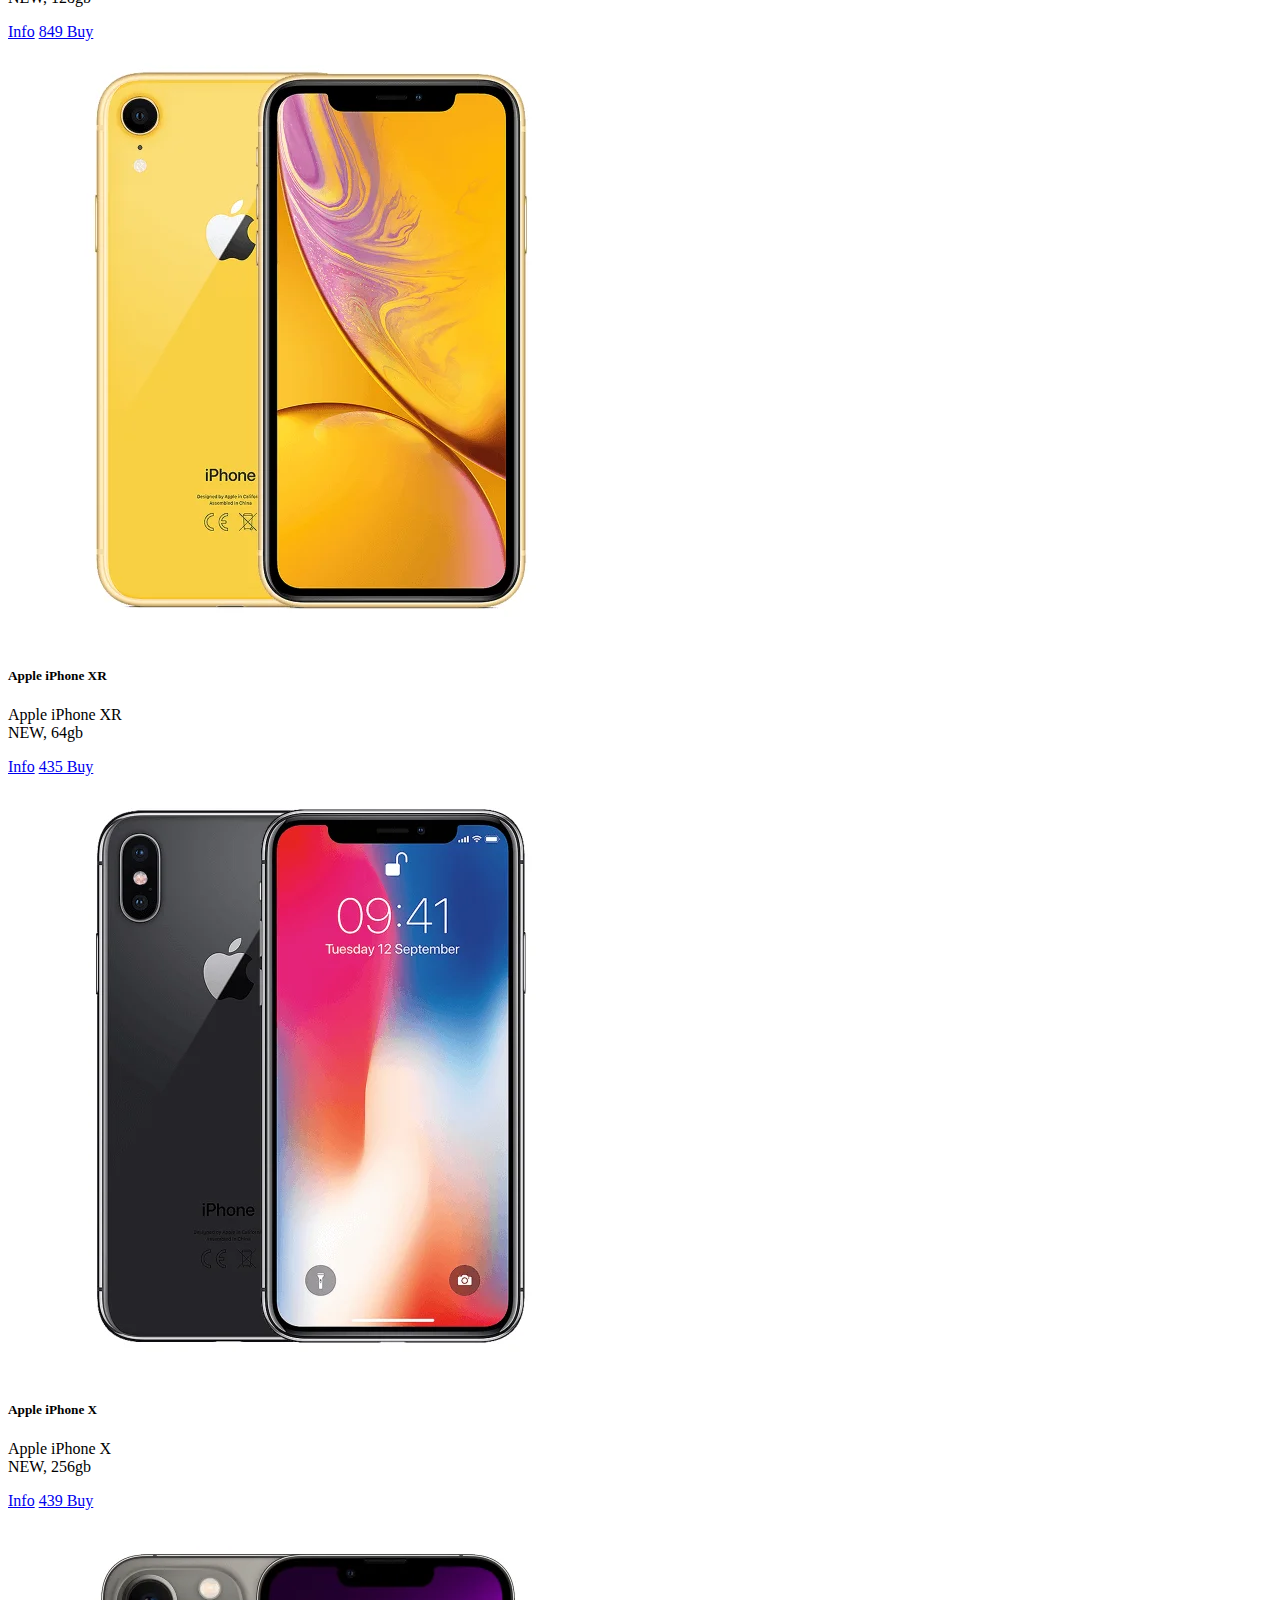
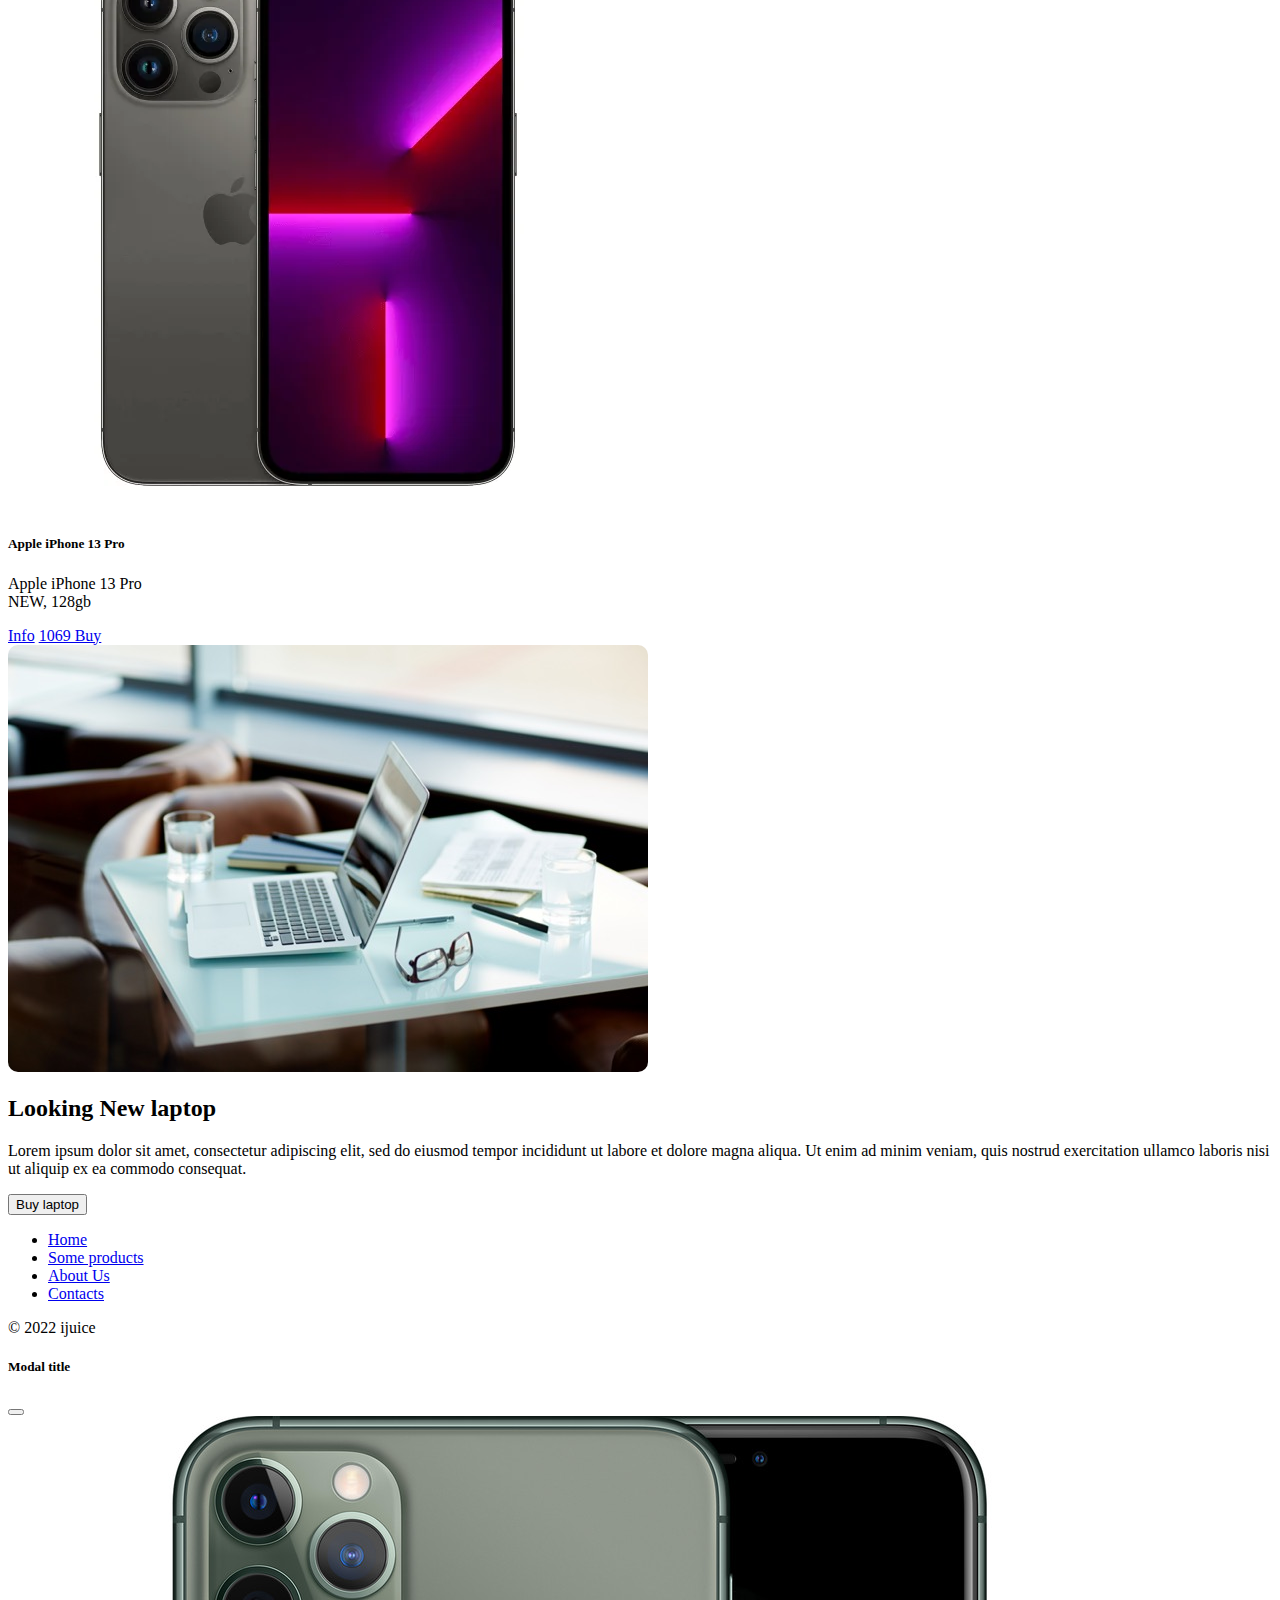
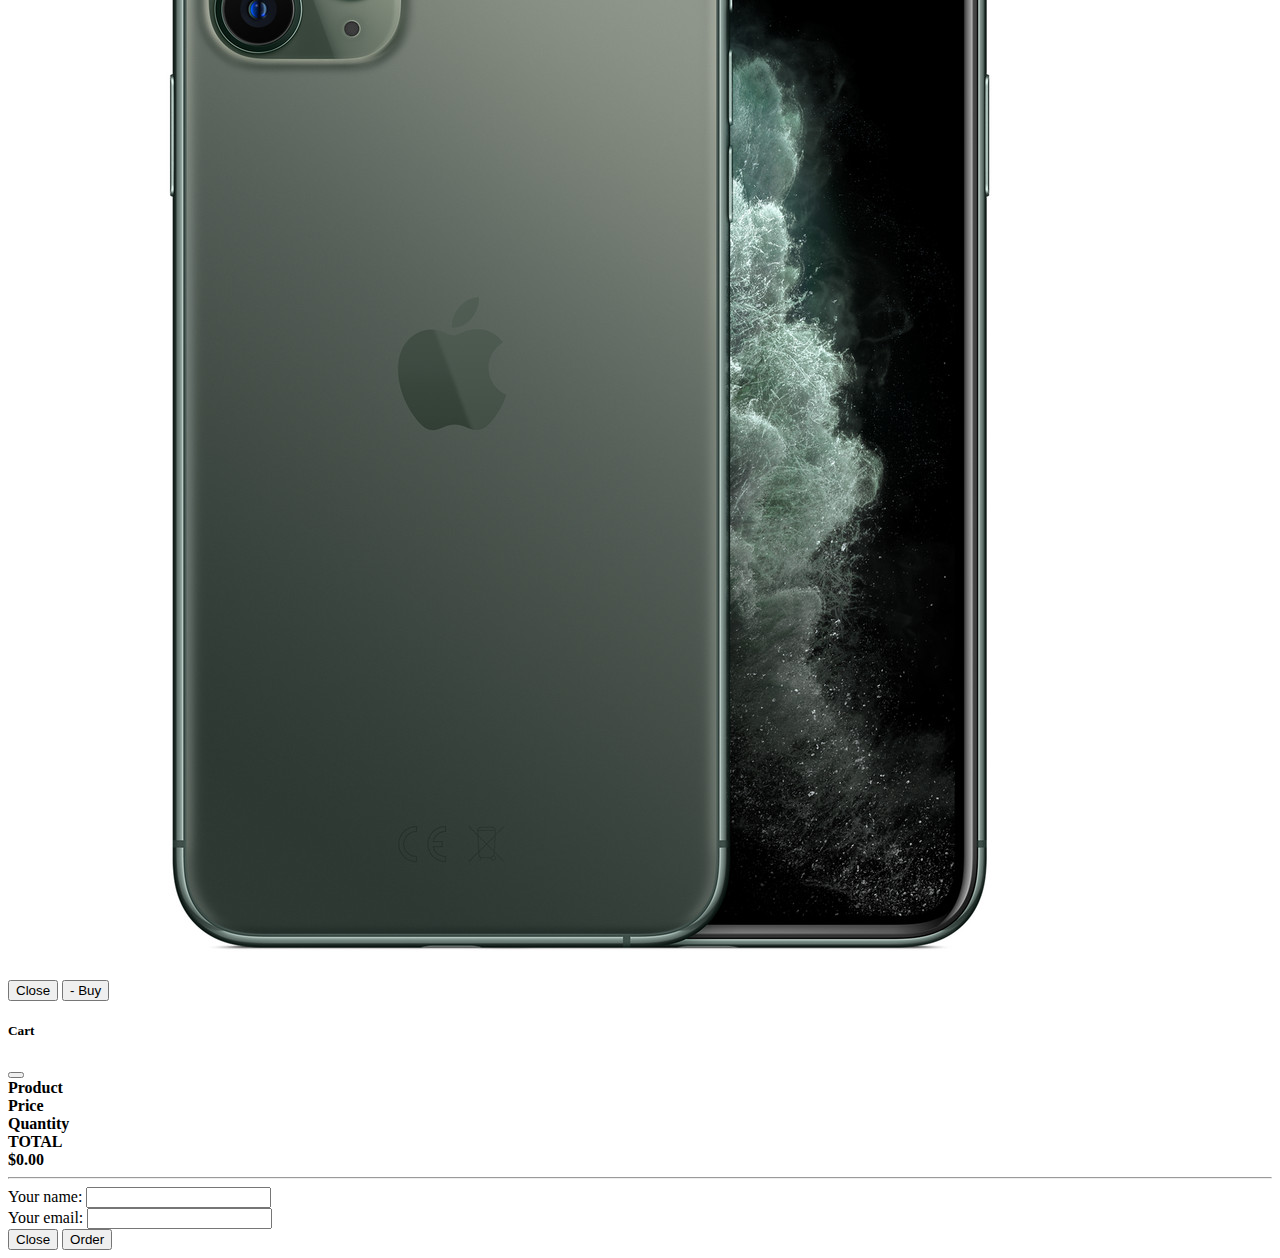
==== commit beaaaa70: "Add cart functional, create function alert.js" ====
--- a/index.html
+++ b/index.html
@@ -23,7 +23,7 @@
         <nav class="navbar navbar-expand-md bg-dark navbar-dark py-3">
             <div class="container">
                 <!-- Logo -->
-                <a href="index.html" class="navbar-brand"><span class="material-symbols-outlined">
+                <a href="index.html" class="navbar-brand text-warning"><span class="material-symbols-outlined">
                         local_mall
                     </span> ijuice store</a>
                 <!-- Hamburger menu -->
@@ -45,6 +45,10 @@
                             <a href="contacts.html" class="nav-link">Contacts</a>
                         </li>
                     </ul>
+                    <a class="nav-item cart text-warning align-content-center" data-bs-toggle="modal"
+                        data-bs-target="#modal-cart"><span
+                            class="material-symbols-outlined">shopping_cart_checkout</span><span
+                            class="badge border border-warning cart-badge"></span></a>
                 </div>
             </div>
         </nav>
@@ -63,7 +67,8 @@
                             aliqua. Ut enim ad minim veniam, quis nostrud exercitation ullamco laboris nisi ut aliquip
                             ex ea commodo consequat.
                         </p>
-                        <button class="btn btn-primary btn-lg my-2">Buy new phone</button>
+                        <a href="products.html"><button class="btn btn-primary btn-lg my-2 btn-by-phone">Buy new
+                                phone</button></a>
                     </div>
                     <img class="img-fluid w-50 d-none d-lg-block" src="img/friends2.jpeg"
                         alt="Child with smartpone in hand" id="img-child">
@@ -71,17 +76,17 @@
             </div>
         </section>
         <!-- Visit social network -->
-        <section class="bg-dark text-light p-2 text-center text-sm-start">
+        <section class="bg-dark text-light p-2 text-center text-sm-start pb-5 pt-5">
             <div class="container p-1">
                 <div class="d-sm-flex aligin-items-center justify-content-between">
                     <div>
                         <h3 class="mb-2 mb-md-0">Whant know more? Visit our social networks:</h3>
                     </div>
                     <div>
-                        <a href="https://www.instagram.com/ijuice_store/">
+                        <a href="https://www.instagram.com/ijuice_store/" target="_blank">
                             <img class="bg-light rounded" src="img/instagram.svg" alt="Instagram icon" id="instagram">
                         </a>
-                        <a href="https://www.facebook.com/ijuice.store">
+                        <a href="https://www.facebook.com/ijuice.store" target="_blank">
                             <img class="bg-light rounded" src="img/facebook.svg" alt="Facebook icon" id="facebook">
                         </a>
                     </div>
@@ -93,13 +98,13 @@
         <section class="bg-dark text-white pt-4">
             <div class="container p-1">
                 <h2 class="mx-auto  pb-2 text-center text-sm-start" id="products">Beat Sellers:</h2>
-                <div class="products-container row justify-content-between">
+                <div class="products-container row justify-content-between pb-5">
                 </div>
             </div>
         </section>
 
         <!-- Some article -->
-        <section class="bg-dark text-light p-5 text-center text-lg-end p-lg-0 pt-lg-3">
+        <section class="bg-dark text-light p-5 text-center text-lg-end p-lg-0 pt-lg-3 pb-5">
             <div class="container">
                 <div class="d-lg-flex align-items-center justify-content-between pb-3">
                     <img class="img-fluid w-50 d-none d-lg-block" src="img/laptop3.jpeg"
@@ -112,7 +117,8 @@
                             aliqua. Ut enim ad minim veniam, quis nostrud exercitation ullamco laboris nisi ut aliquip
                             ex ea commodo consequat.
                         </p>
-                        <button class="btn btn-primary btn-lg my-2">Buy laptop</button>
+                        <a href="https://www.instagram.com/ijuice_store/" target="_blank"><button
+                                class="btn btn-primary btn-lg my-2">Buy laptop</button></a>
                     </div>
                 </div>
             </div>
@@ -137,7 +143,7 @@
         </section>
     </footer>
 
-    <!-- Modal -->
+    <!-- Modal Product Info -->
     <div class="modal fade" id="product-info-modal" tabindex="-1" aria-labelledby="product-info-modalLabel"
         aria-hidden="true">
         <div class="modal-dialog">
@@ -160,6 +166,38 @@
         </div>
     </div>
 
+    <!-- Modal Cart -->
+    <div class="modal fade" id="modal-cart" tabindex="-1" aria-labelledby="product-info-modalLabel" aria-hidden="true">
+        <div class="modal-dialog">
+            <div class="modal-content">
+                <div class="modal-header">
+                    <h5 class="modal-title" id="cartLabel">Cart</h5>
+                    <button type="button" class="btn-close" data-bs-dismiss="modal" aria-label="Close"></button>
+                </div>
+                <div class="modal-body">
+                    <div class="cart-product-list-container cart-container"></div>
+                    <hr>
+                    <div class="container">
+                        <form class="form-contacts">
+                            <div class="form-group row">
+                                <label for="client-name" class="col-4 col-form-label">Your name:</label>
+                                <input class="form-control col-8" type="text" id="client-name" name="name" required>
+                            </div>
+                            <div class="form-group row">
+                                <label for="client-email" class="col-4 col-form-label">Your email:</label>
+                                <input class="form-control col-8" type="email" id="client-email" name="email" required>
+                            </div>
+                        </form>
+                    </div>
+                </div>
+                <div class="modal-footer">
+                    <button type="button" class="btn btn-secondary close-btn" data-bs-dismiss="modal">Close</button>
+                    <button class="btn btn-primary order">Order</button>
+                </div>
+            </div>
+        </div>
+    </div>
+
     <!-- Add Bootstrap JS -->
     <script src="https://cdn.jsdelivr.net/npm/bootstrap@5.2.0-beta1/dist/js/bootstrap.bundle.min.js"
         integrity="sha384-pprn3073KE6tl6bjs2QrFaJGz5/SUsLqktiwsUTF55Jfv3qYSDhgCecCxMW52nD2"
@@ -168,7 +206,7 @@
     <!-- Download products from server (json) -->
     <!-- <script src="js/alert.js"></script> -->
     <script src="js/products-service.js"></script>
-    <!-- <script src="js/cart.js"></script> -->
+    <script src="js/cart.js"></script>
     <script src="js/product-list-home.js"></script>
 </body>
 
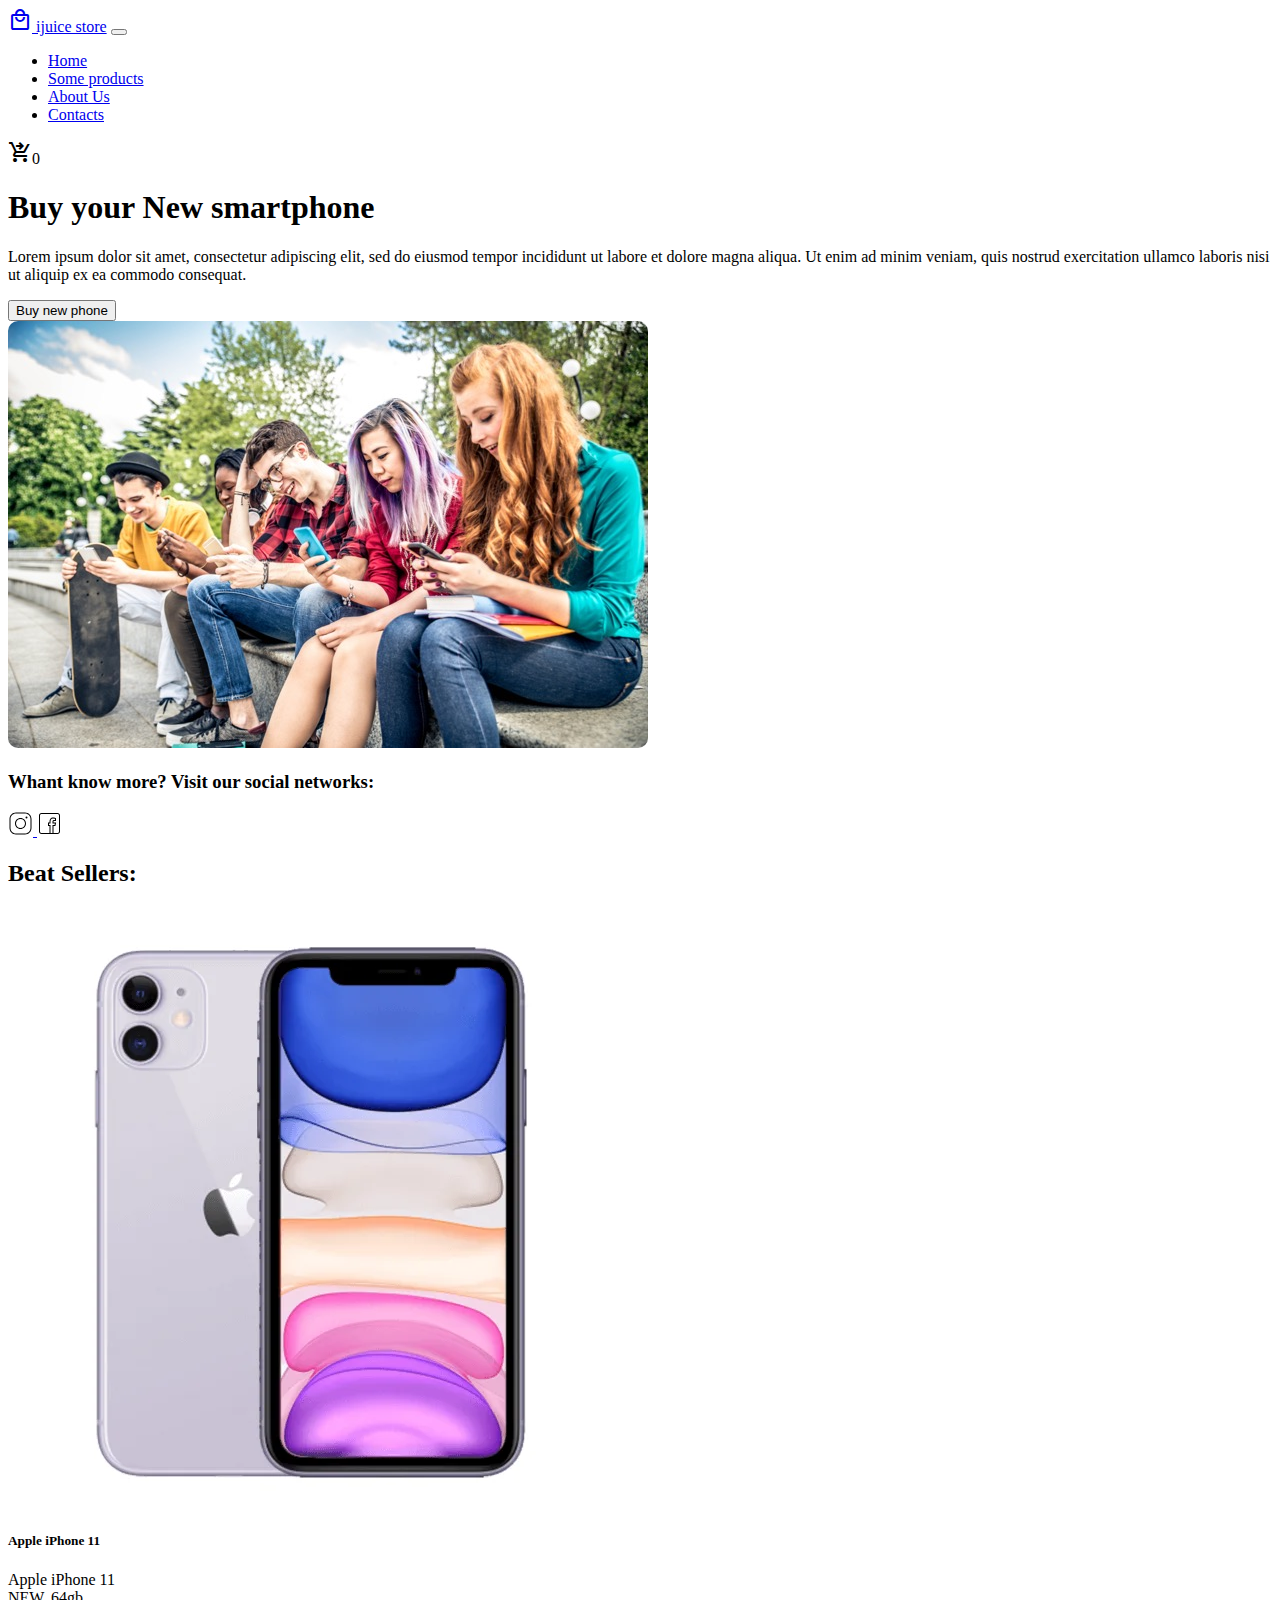
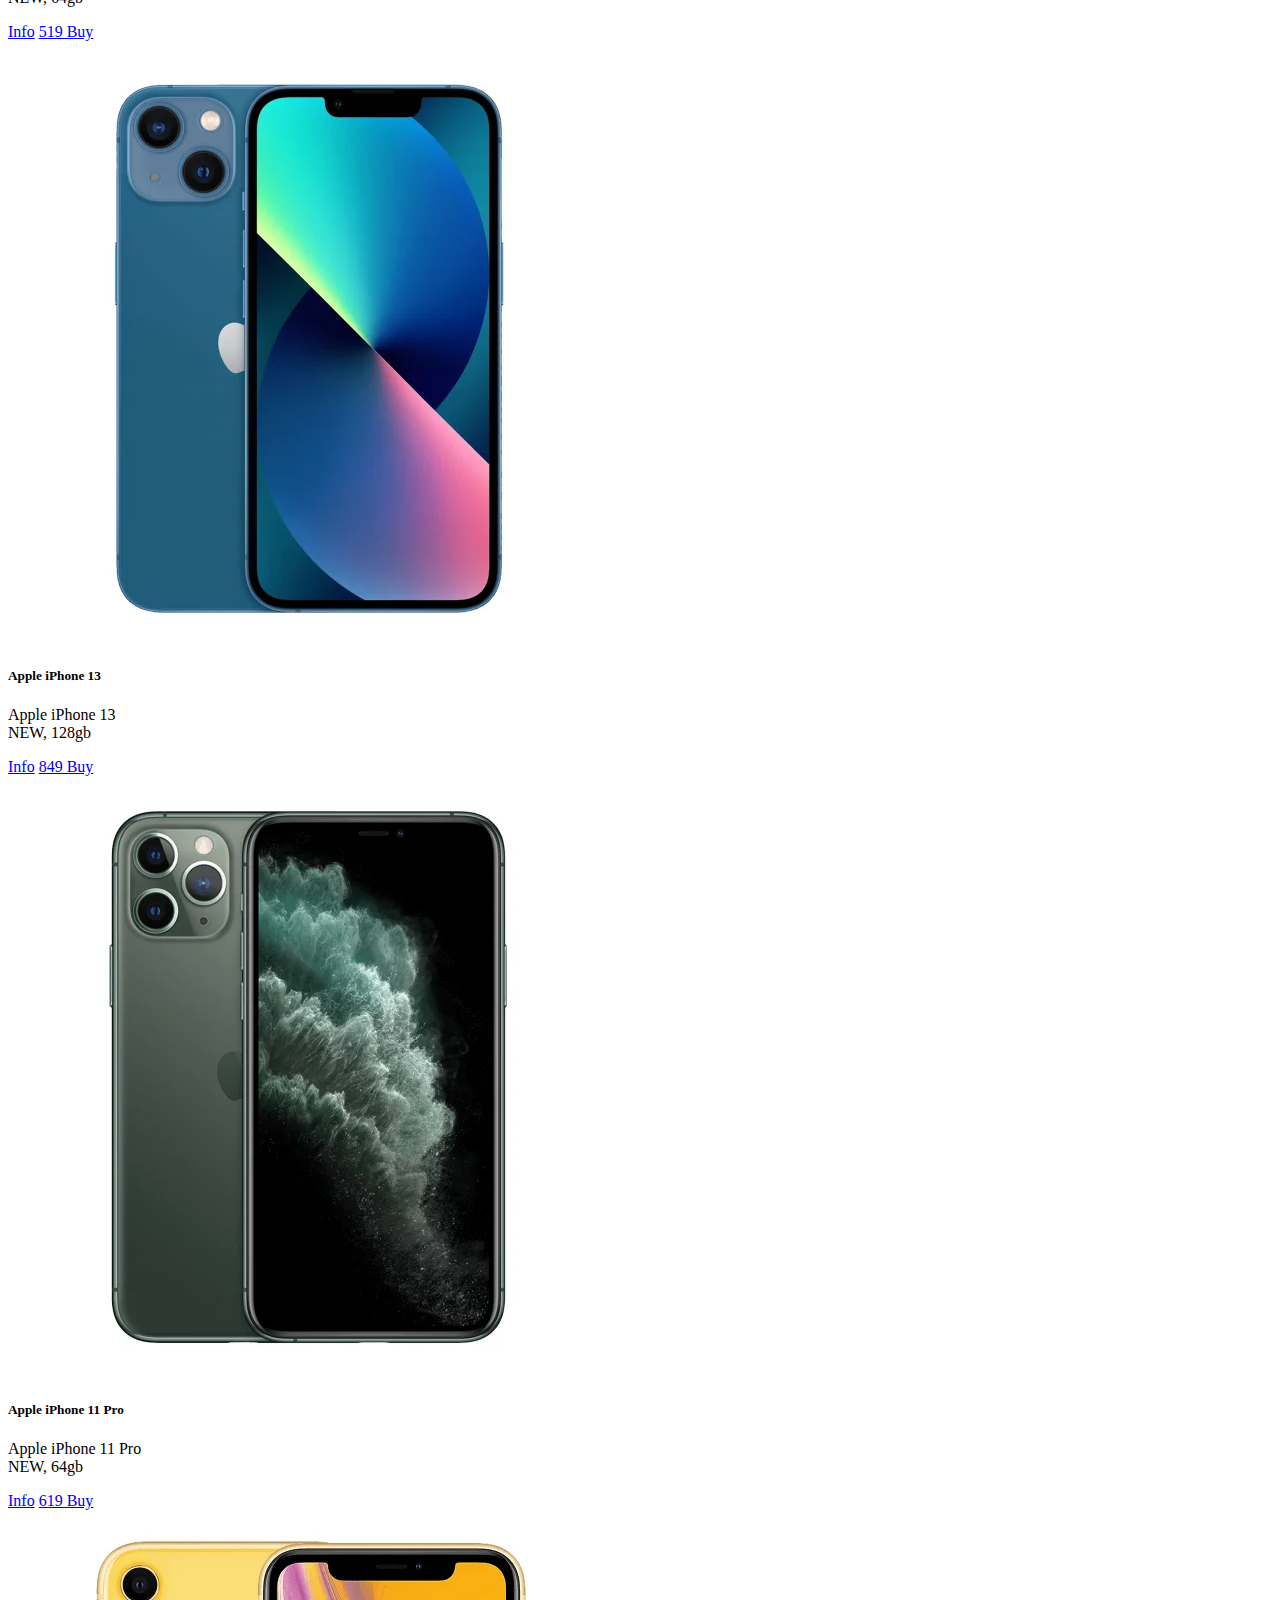
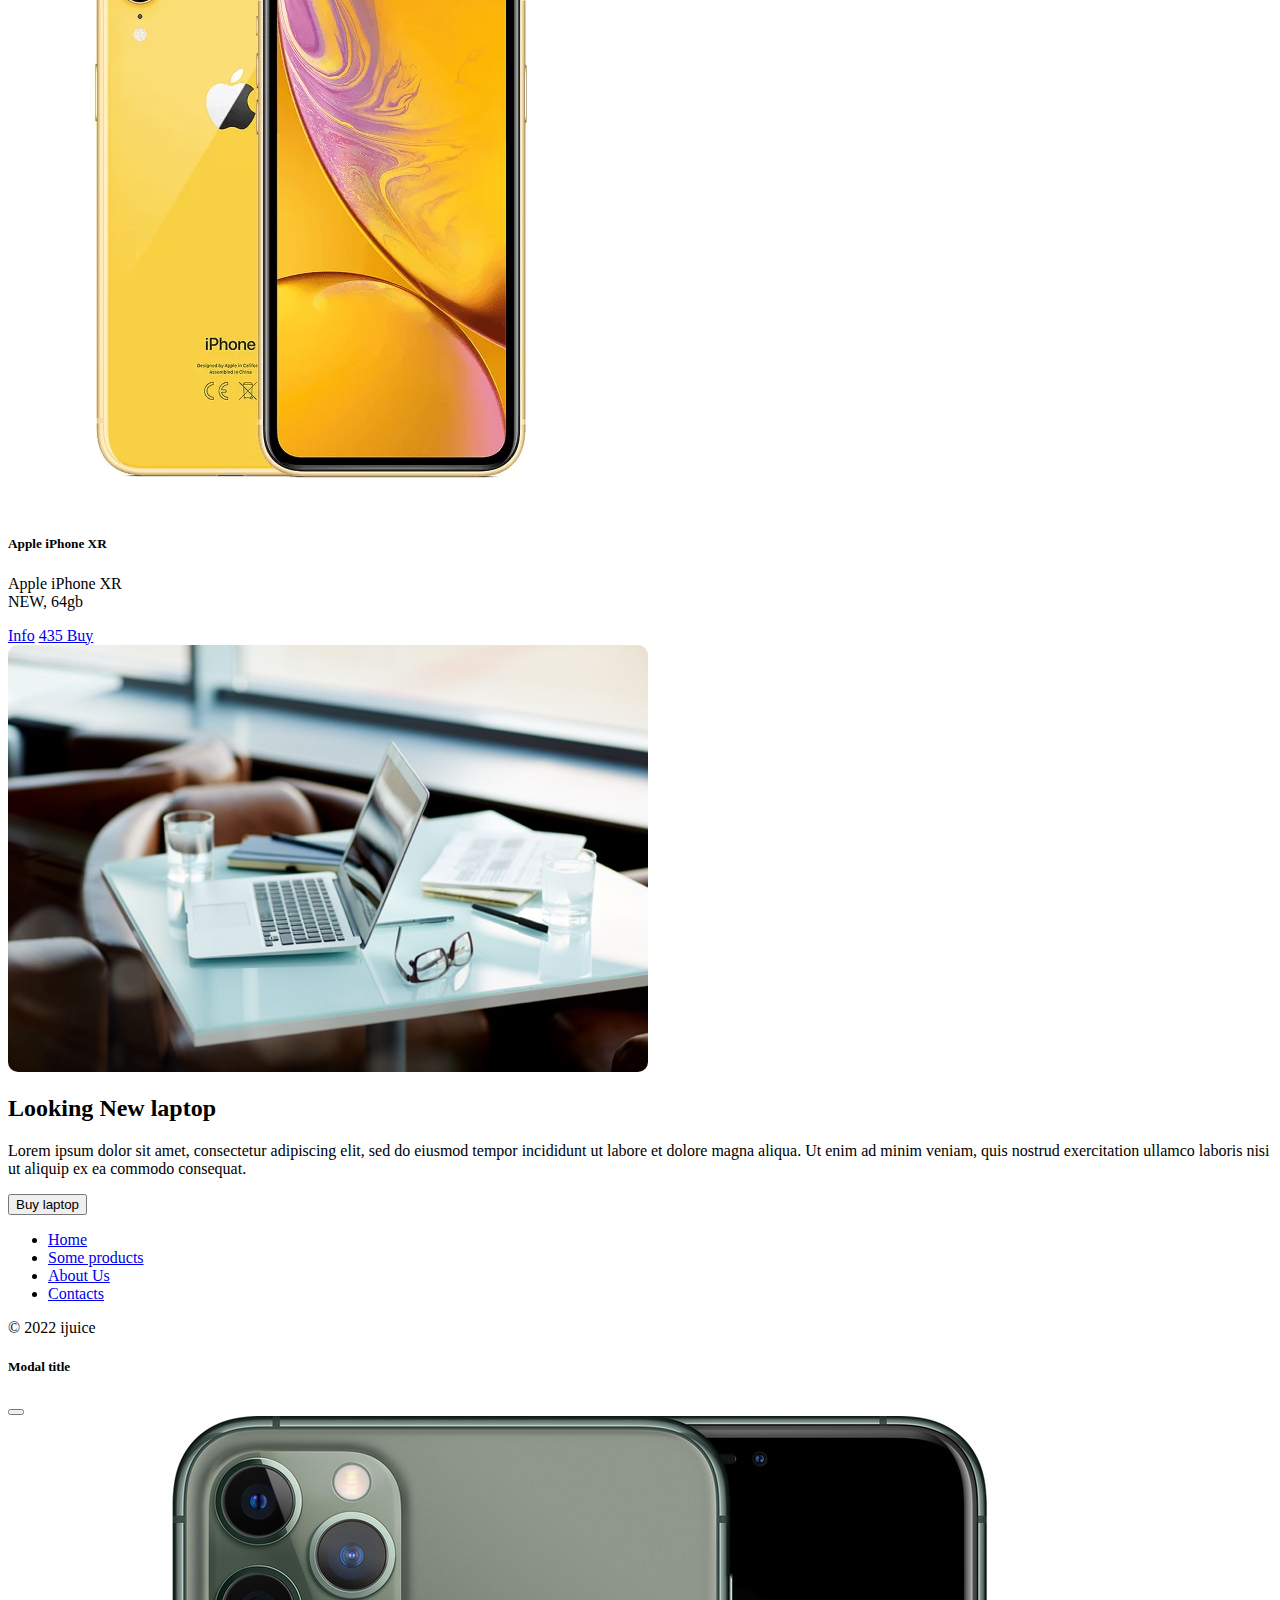
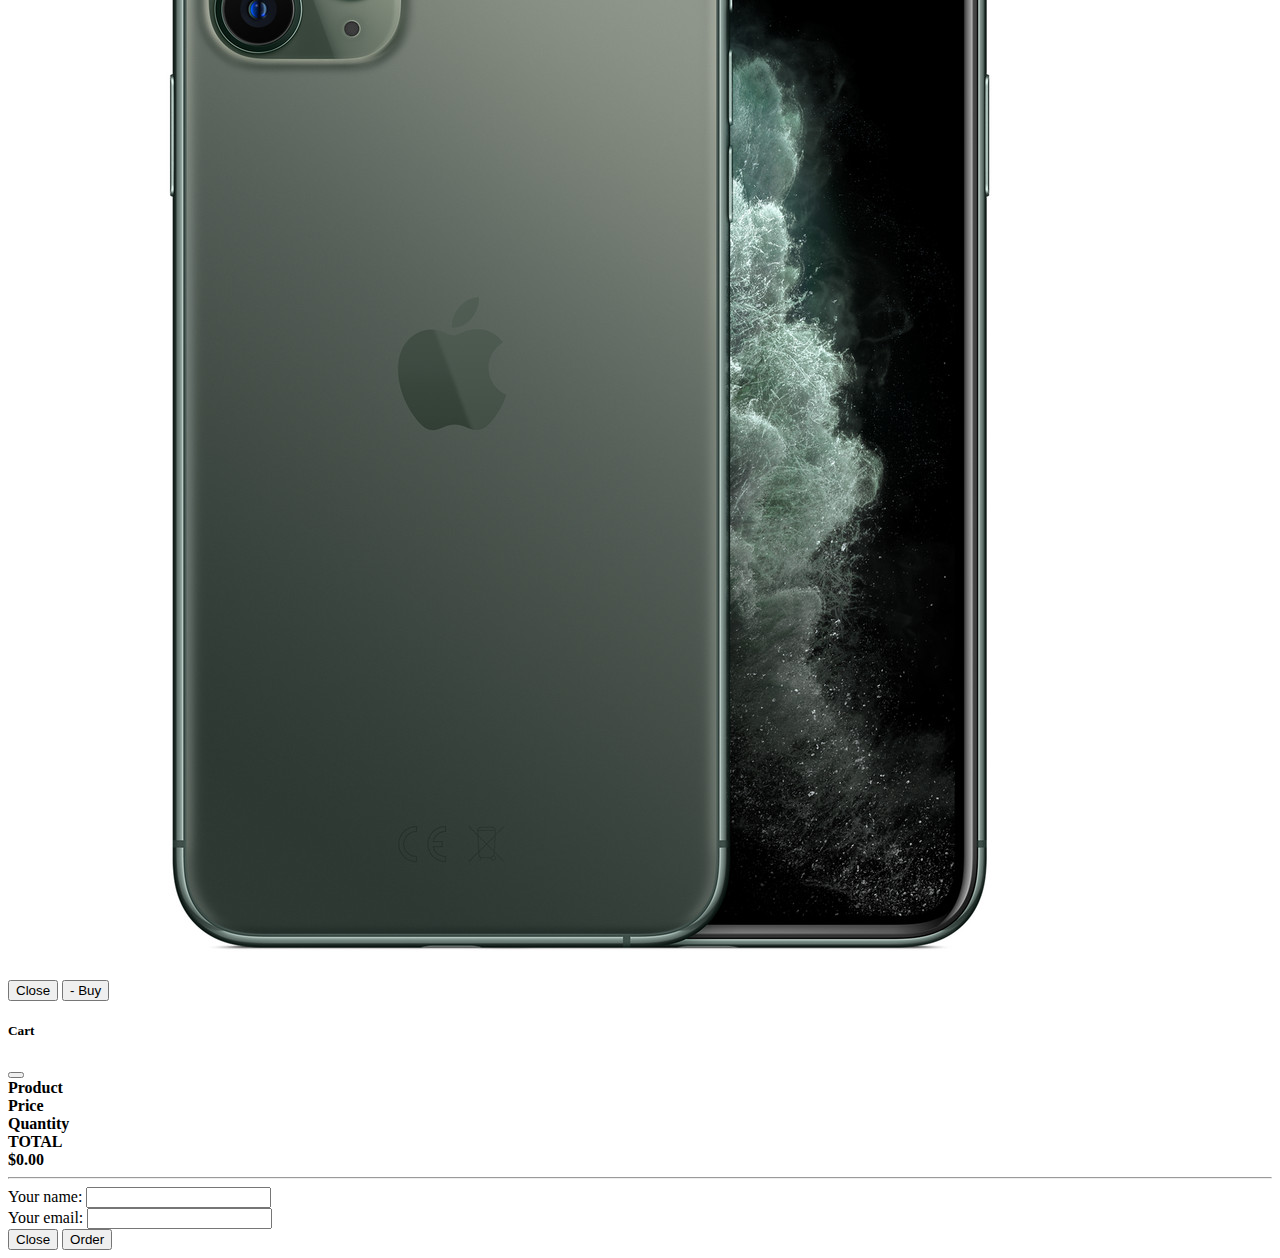
==== commit 6350e2d0: "Modify cart functional, end with Viacheslav tutorial" ====
--- a/index.html
+++ b/index.html
@@ -12,6 +12,7 @@
     <link rel="stylesheet"
         href="https://fonts.googleapis.com/css2?family=Material+Symbols+Outlined:opsz,wght,FILL,GRAD@48,400,0,0" />
     <link href="styles.css" rel="stylesheet" />
+    <link rel="stylesheet" href="css/alert.css">
     <title>ijuice store</title>
     <link rel="shortcut icon" href="img/smartphone_FILL0_wght400_GRAD0_opsz48.svg" type="image/x-icon">
 </head>
@@ -142,6 +143,9 @@
             </div>
         </section>
     </footer>
+
+    <!-- Show alert -->
+    <div class="alert-container container"></div>
 
     <!-- Modal Product Info -->
     <div class="modal fade" id="product-info-modal" tabindex="-1" aria-labelledby="product-info-modalLabel"
@@ -204,7 +208,7 @@
         crossorigin="anonymous"></script>
 
     <!-- Download products from server (json) -->
-    <!-- <script src="js/alert.js"></script> -->
+    <script src="js/alert.js"></script>
     <script src="js/products-service.js"></script>
     <script src="js/cart.js"></script>
     <script src="js/product-list-home.js"></script>
--- a/css/alert.css
+++ b/css/alert.css
@@ -0,0 +1,7 @@
+.alert-container {
+    position: fixed;
+    bottom: 0;
+    left: 0;
+    right: 0;
+    z-index: 9999;
+}